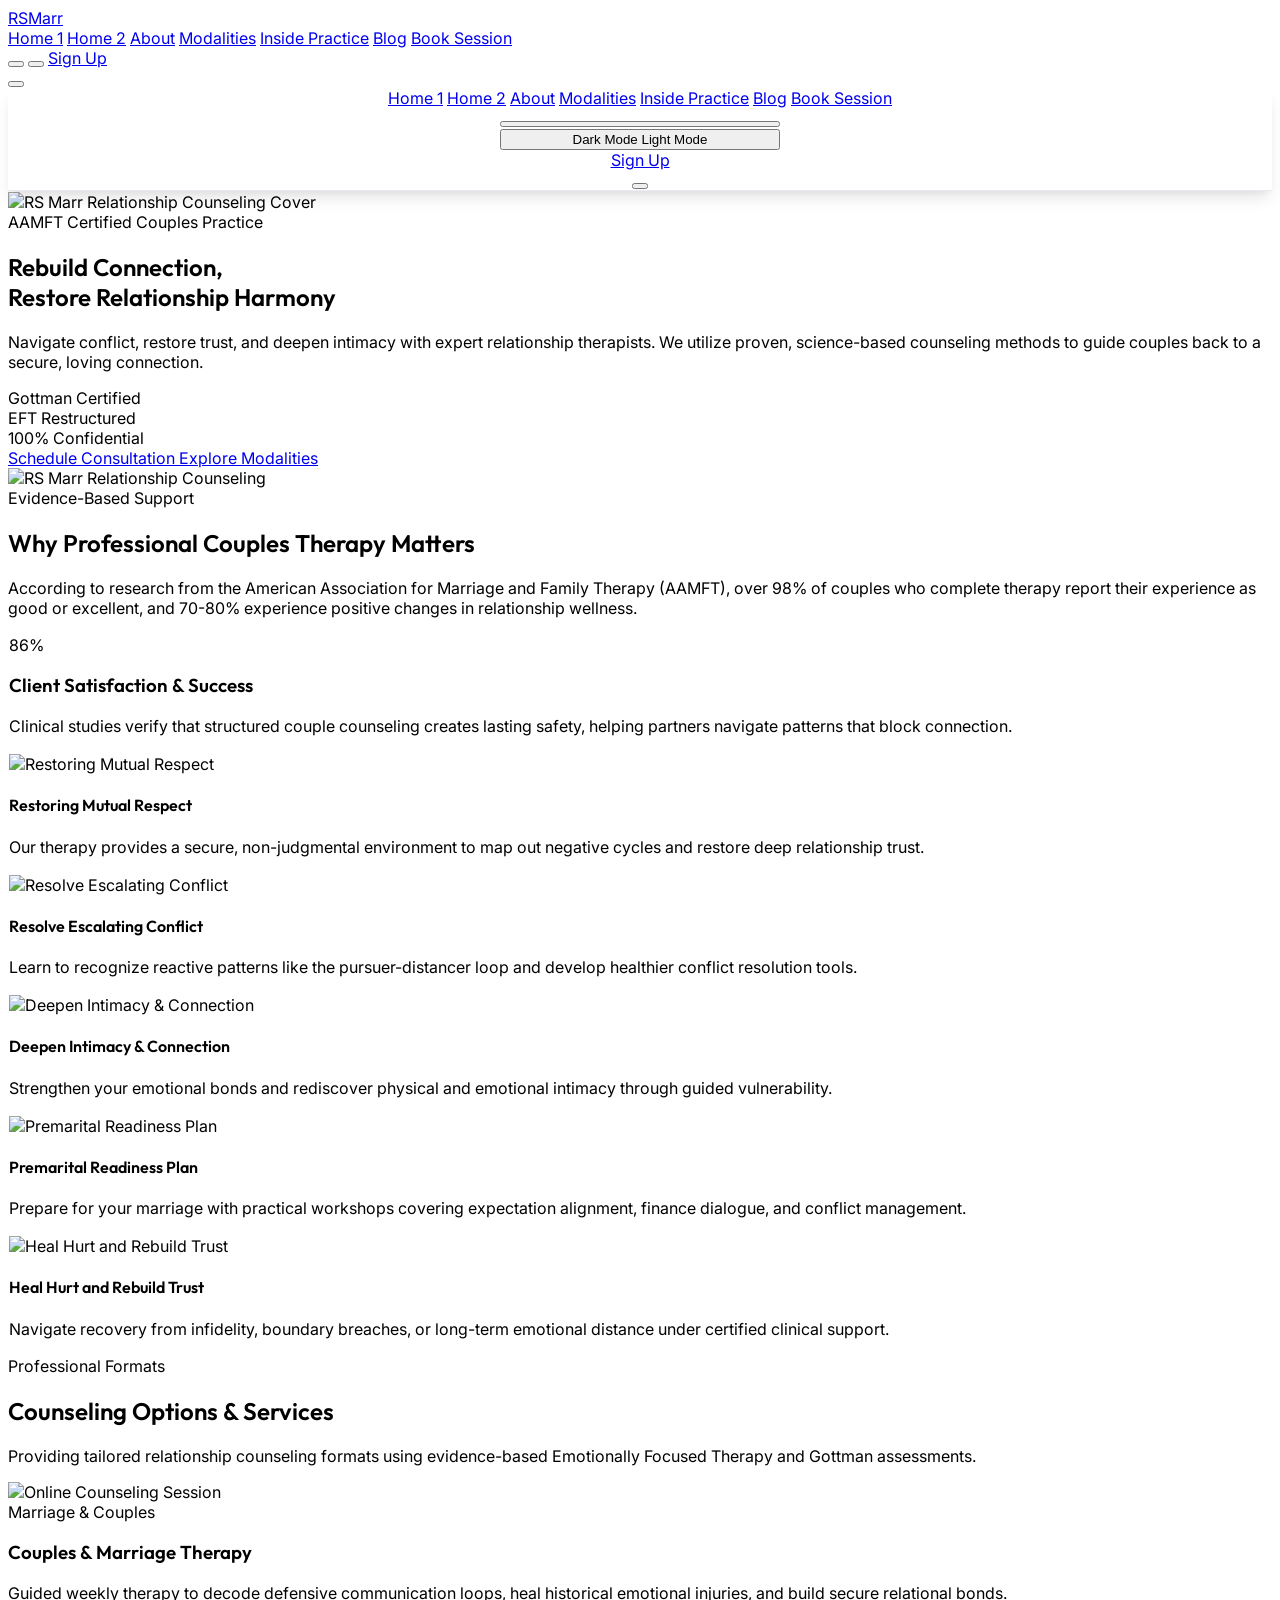
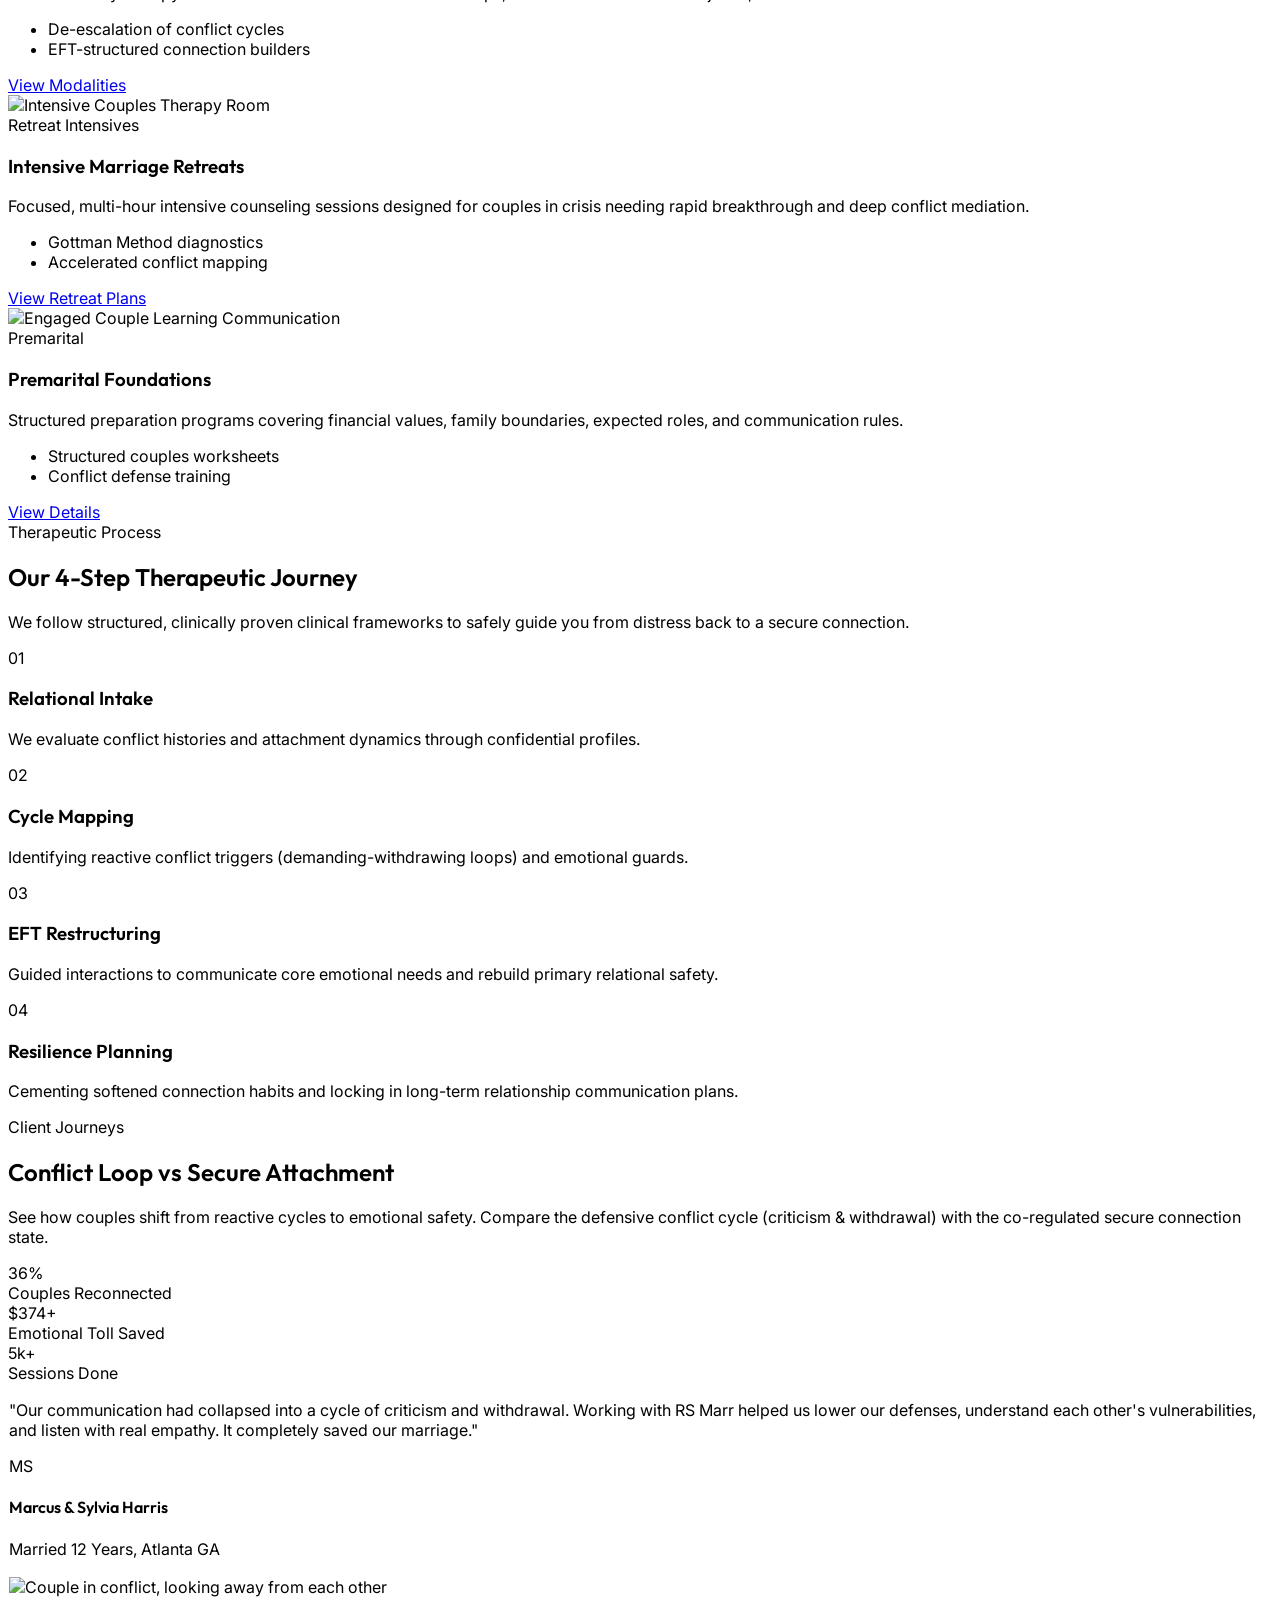
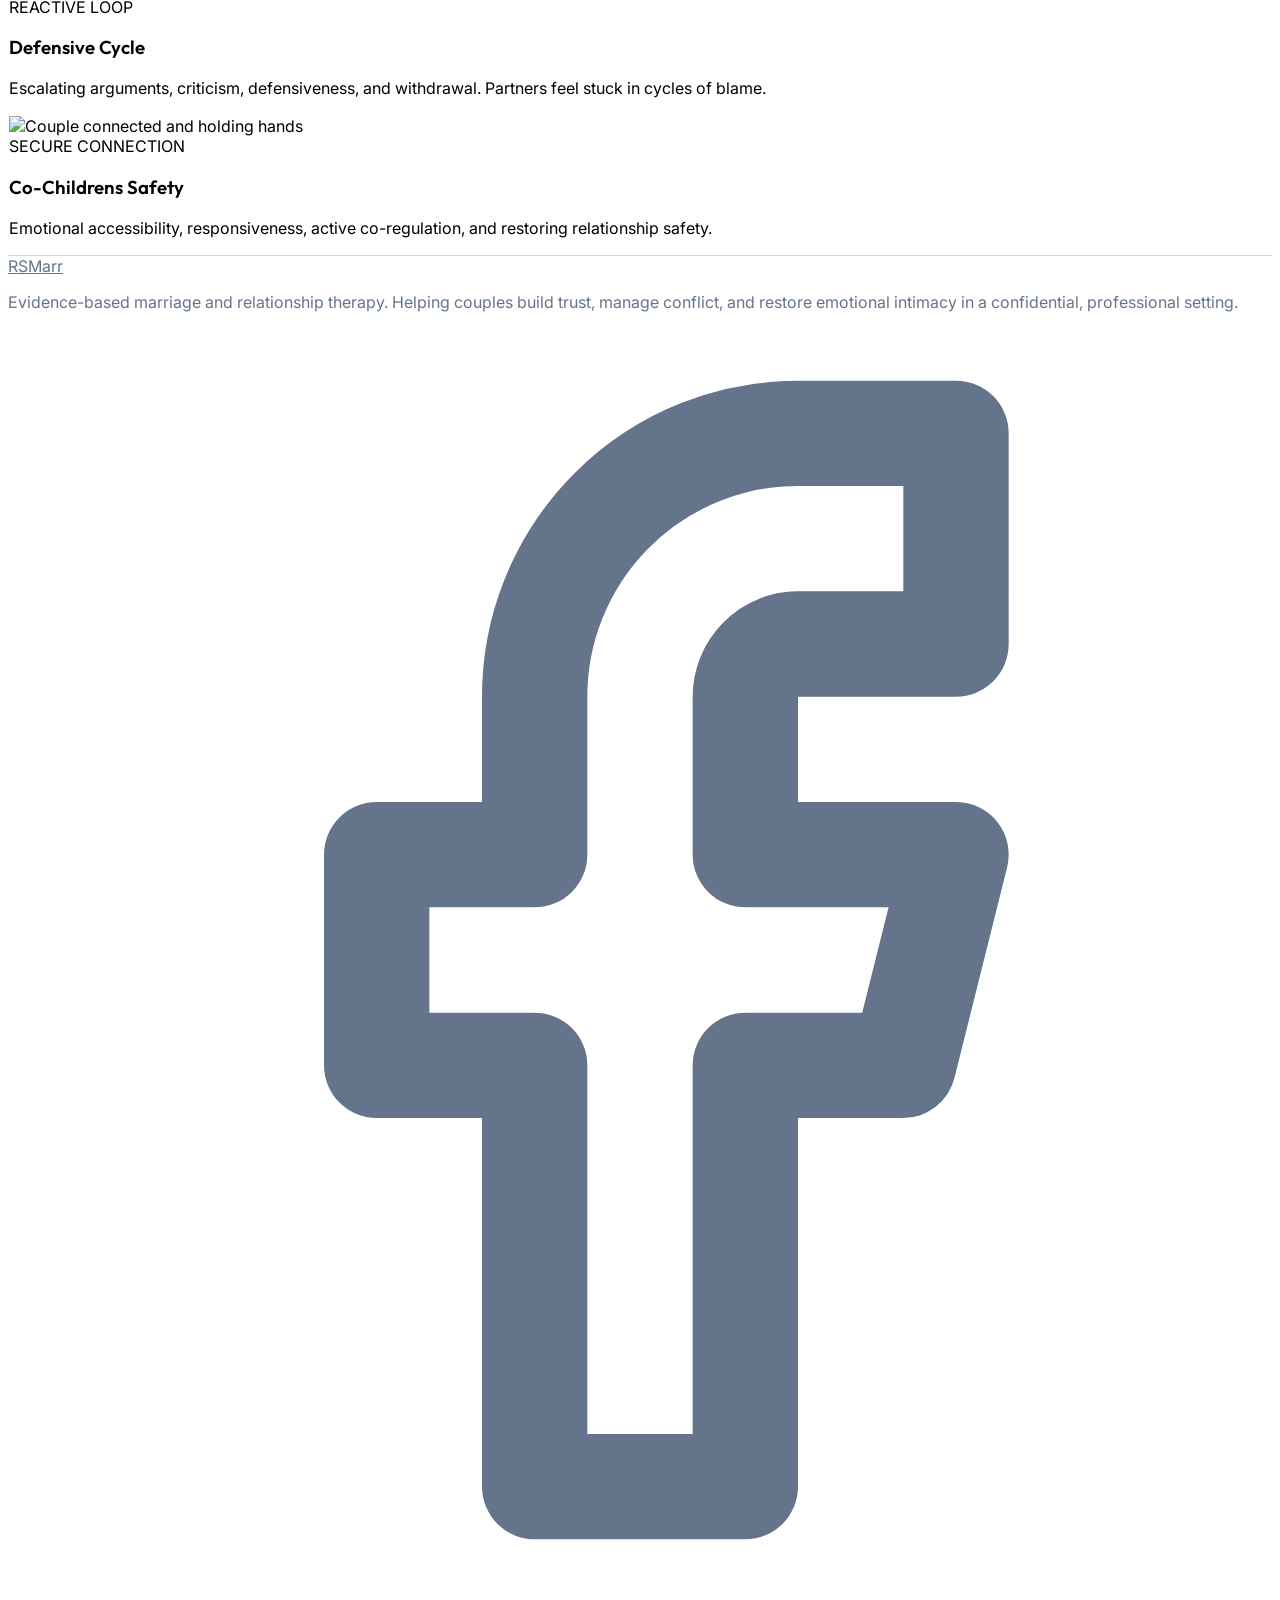
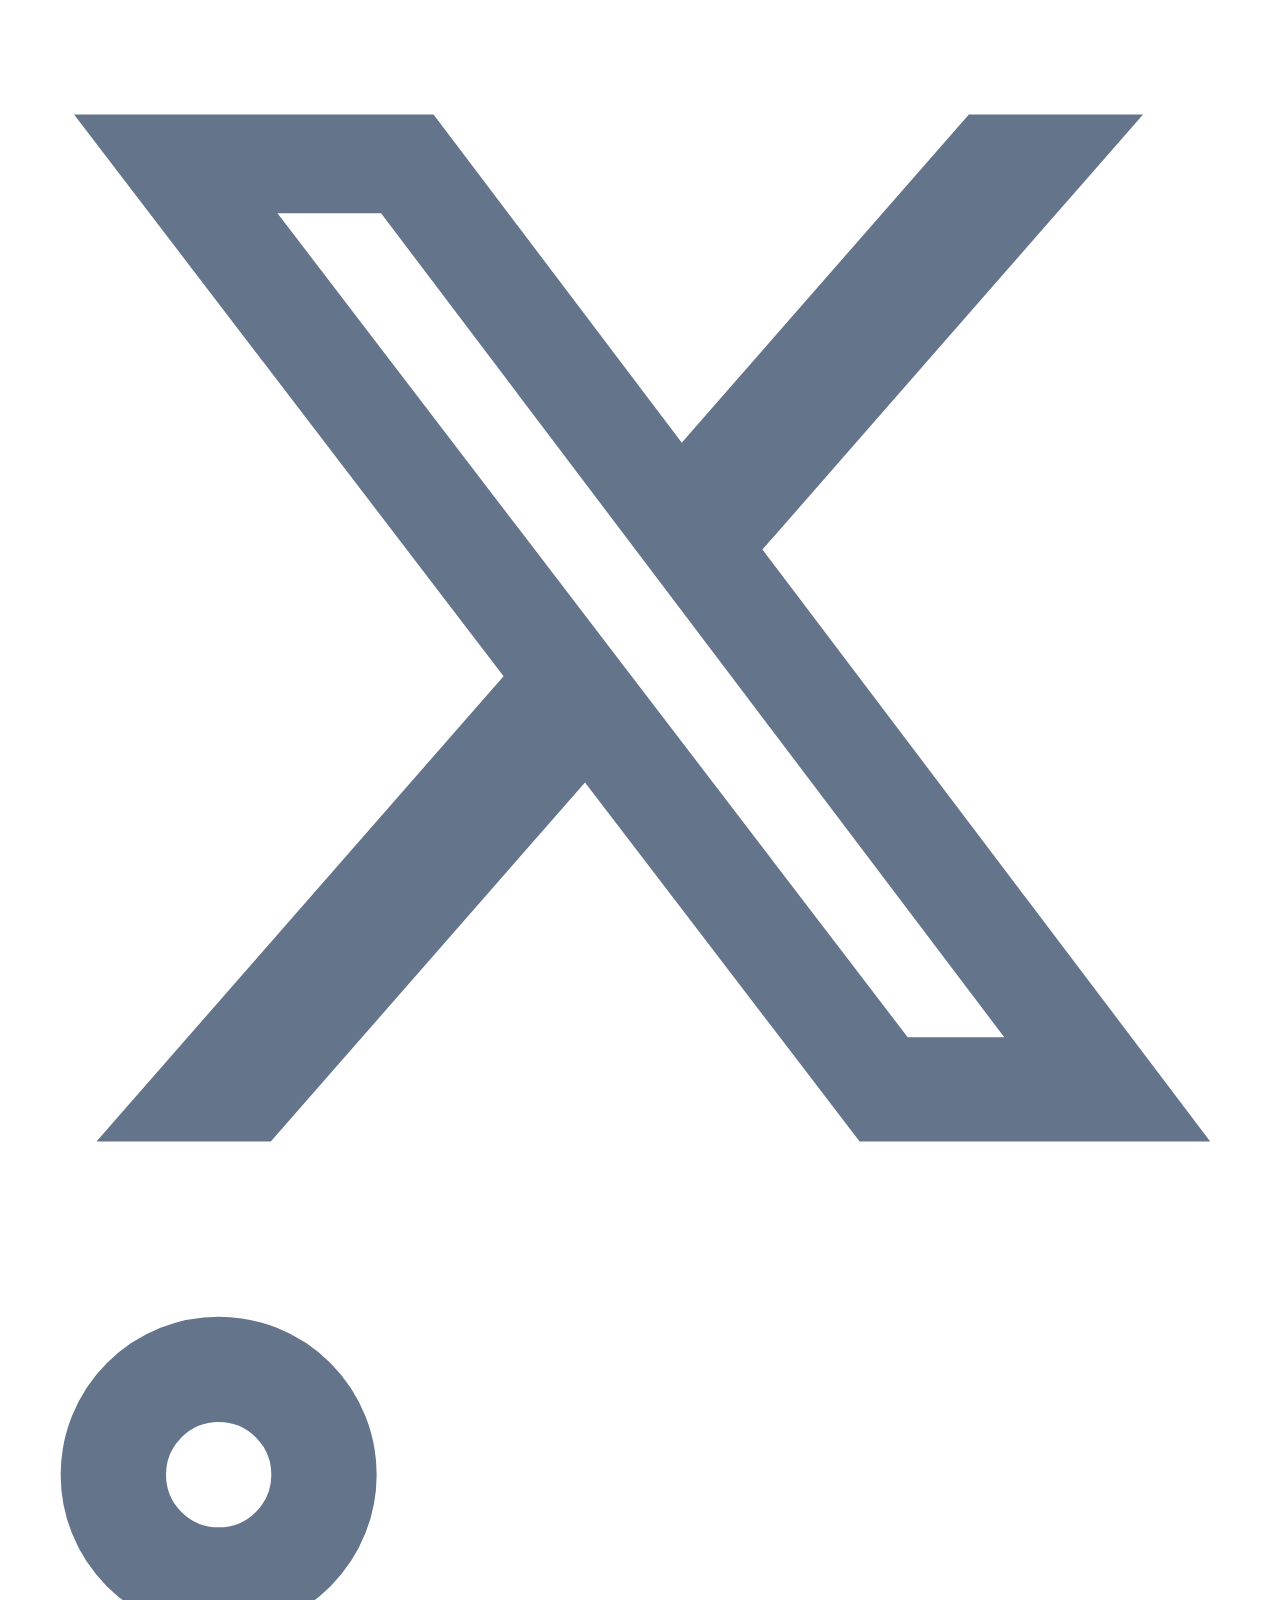
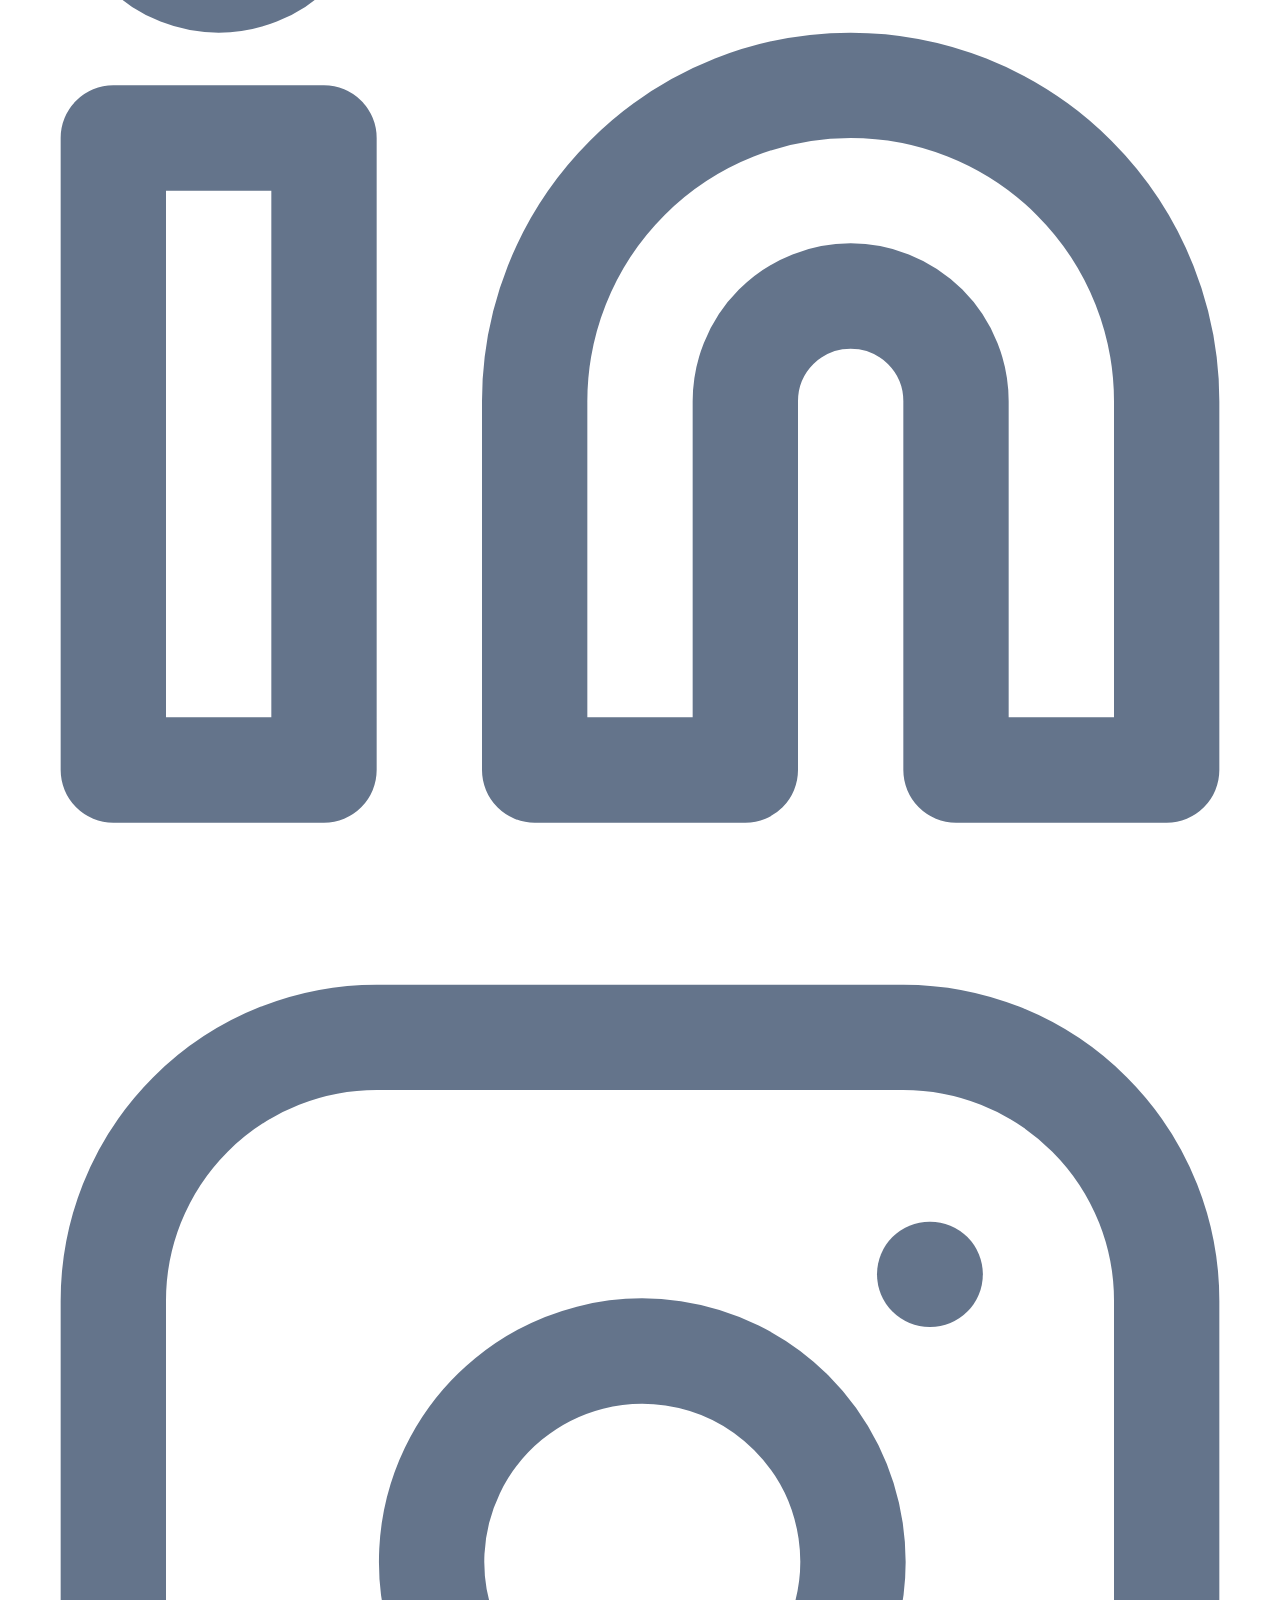
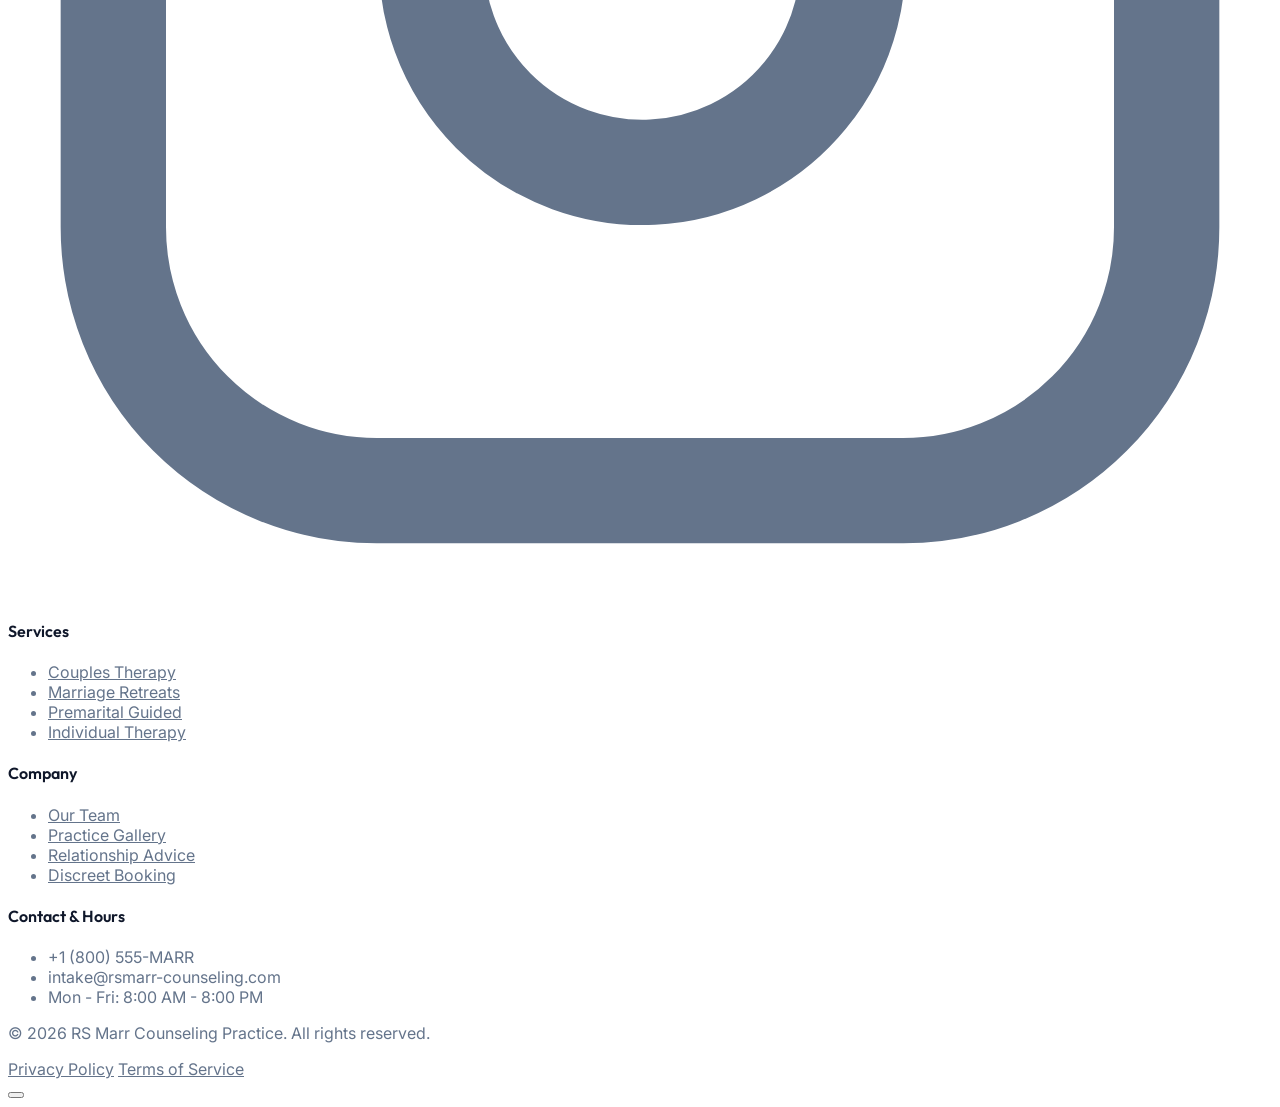
==== index.html @ c52c82e6 "initial commit" ====
﻿<!DOCTYPE html>
<html lang="en" dir="ltr" class="scroll-smooth">
<head>
  <meta charset="UTF-8">
  <meta name="viewport" content="width=device-width, initial-scale=1.0">
  <title>RS Marr - Relationship & Marriage Counseling Practice</title>
  
  <!-- Favicon -->
  <link rel="icon" type="image/svg+xml" href="favicon.svg">
  
  <!-- CSS Stylesheet -->
  <link rel="stylesheet" href="index.css">
  
  <!-- Tailwind CSS 3 CDN -->
  <script src="https://cdn.tailwindcss.com"></script>
  <script>
    tailwind.config = {
      darkMode: 'class',
      theme: {
        extend: {
          colors: {
            brand: {
              light: '#fff1f2',
              dark: '#1c0a0e',
              primary: '#e11d48',
              primaryHover: '#be123c',
              secondary: '#fb7185',
              secondaryHover: '#f43f5e',
              accent: '#9f1239',
              navy: '#4c0519',
            }
          },
          fontFamily: {
            sans: ['Inter', 'sans-serif'],
            outfit: ['Outfit', 'sans-serif'],
          }
        }
      }
    }
  </script>
  
  <!-- Lucide Icons -->
  <script src="https://unpkg.com/lucide@latest"></script>
</head>
<body class="bg-slate-50 text-slate-800 dark:bg-slate-950 dark:text-slate-100 transition-colors duration-300 min-h-screen flex flex-col">

  <!-- ================= NAVBAR ================= -->
  <nav class="glass-nav fixed top-0 left-0 right-0 z-50 transition-all duration-300">
    <div class="max-w-7xl mx-auto px-4 sm:px-6 lg:px-8">
      <div class="flex items-center justify-between h-20">
        
        <!-- Logo -->
        <a href="index.html" class="flex items-center space-x-2 rtl:space-x-reverse group">
          <div class="w-10 h-10 rounded-xl bg-gradient-to-tr from-brand-primary to-brand-accent flex items-center justify-center text-white shadow-md shadow-rose-500/20">
            <i data-lucide="heart" class="w-6 h-6 animate-pulse"></i>
          </div>
          <span class="font-outfit text-2xl font-bold tracking-tight text-slate-900 dark:text-white">
            RS<span class="text-brand-primary">Marr</span>
          </span>
        </a>

        <!-- Desktop Menu -->
        <div class="hidden lg:flex items-center space-x-1 rtl:space-x-reverse">
          <a href="index.html" class="px-3 py-2 rounded-lg text-sm font-semibold transition-colors text-brand-primary dark:text-rose-400">Home 1</a>
          <a href="home2.html" class="px-3 py-2 rounded-lg text-sm font-medium text-slate-600 hover:text-brand-primary dark:text-slate-300 dark:hover:text-rose-400 transition-colors">Home 2</a>
          <a href="about.html" class="px-3 py-2 rounded-lg text-sm font-medium text-slate-600 hover:text-brand-primary dark:text-slate-300 dark:hover:text-rose-400 transition-colors">About</a>
          <a href="services.html" class="px-3 py-2 rounded-lg text-sm font-medium text-slate-600 hover:text-brand-primary dark:text-slate-300 dark:hover:text-rose-400 transition-colors">Modalities</a>
          <a href="gallery.html" class="px-3 py-2 rounded-lg text-sm font-medium text-slate-600 hover:text-brand-primary dark:text-slate-300 dark:hover:text-rose-400 transition-colors">Inside Practice</a>
          <a href="blog.html" class="px-3 py-2 rounded-lg text-sm font-medium text-slate-600 hover:text-brand-primary dark:text-slate-300 dark:hover:text-rose-400 transition-colors">Blog</a>
          <a href="contact.html" class="px-3 py-2 rounded-lg text-sm font-medium text-slate-600 hover:text-brand-primary dark:text-slate-300 dark:hover:text-rose-400 transition-colors">Book Session</a>
        </div>

        <!-- Desktop Utility Buttons -->
        <div class="hidden lg:flex items-center space-x-4 rtl:space-x-reverse">
          
          <!-- RTL Toggle -->
          <button class="rtl-toggle w-10 h-10 rounded-xl border border-slate-200 dark:border-slate-800 text-slate-600 dark:text-slate-300 hover:bg-slate-100 dark:hover:bg-slate-800 transition-colors flex items-center justify-center" aria-label="Toggle Direction">
            <i data-lucide="arrow-left-right" class="w-4 h-4"></i>
          </button>
          
          <!-- Theme Toggle -->
          <button class="theme-toggle w-10 h-10 rounded-xl border border-slate-200 dark:border-slate-800 text-slate-600 dark:text-slate-300 hover:bg-slate-100 dark:hover:bg-slate-800 transition-colors flex items-center justify-center" aria-label="Toggle Theme">
            <i data-lucide="sun" class="sun-icon w-5 h-5 hidden"></i>
            <i data-lucide="moon" class="moon-icon w-5 h-5"></i>
          </button>

          <a href="signup.html" class="px-5 py-2.5 rounded-xl bg-gradient-to-r from-brand-primary to-brand-accent text-white text-sm font-semibold hover:shadow-lg hover:shadow-rose-500/25 transition-all transform hover:-translate-y-0.5">Sign Up</a>
        </div>

        <!-- Mobile Navigation Menu Toggle Button -->
        <div class="flex items-center space-x-3 lg:hidden rtl:space-x-reverse">
          <button id="mobile-menu-btn" class="p-2 rounded-lg border border-slate-200 dark:border-slate-800 text-slate-600 dark:text-slate-300 hover:bg-slate-100 dark:hover:bg-slate-800 transition-colors" aria-label="Open Menu">
            <i data-lucide="menu" class="w-6 h-6"></i>
          </button>
        </div>
      </div>
    </div>

    <!-- Mobile Slide Down Menu -->
    <div id="mobile-menu" class="hidden absolute top-20 left-0 right-0 glass-nav shadow-lg flex-col px-4 pt-4 pb-6 space-y-3 transition-all duration-300 transform opacity-0 -translate-y-4">
      <a href="index.html" class="px-3 py-2 rounded-lg text-base font-semibold text-brand-primary bg-rose-50/50 dark:bg-rose-950/20">Home 1</a>
      <a href="home2.html" class="px-3 py-2 rounded-lg text-base font-medium text-slate-650 dark:text-slate-300 hover:bg-slate-50 dark:hover:bg-slate-800">Home 2</a>
      <a href="about.html" class="px-3 py-2 rounded-lg text-base font-medium text-slate-655 dark:text-slate-300 hover:bg-slate-50 dark:hover:bg-slate-800">About</a>
      <a href="services.html" class="px-3 py-2 rounded-lg text-base font-medium text-slate-655 dark:text-slate-300 hover:bg-slate-50 dark:hover:bg-slate-800">Modalities</a>
      <a href="gallery.html" class="px-3 py-2 rounded-lg text-base font-medium text-slate-655 dark:text-slate-300 hover:bg-slate-50 dark:hover:bg-slate-800">Inside Practice</a>
      <a href="blog.html" class="px-3 py-2 rounded-lg text-base font-medium text-slate-655 dark:text-slate-300 hover:bg-slate-50 dark:hover:bg-slate-800">Blog</a>
      <a href="contact.html" class="px-3 py-2 rounded-lg text-base font-medium text-slate-655 dark:text-slate-300 hover:bg-slate-50 dark:hover:bg-slate-800">Book Session</a>
      <div class="h-[1px] bg-slate-200 dark:bg-slate-800 my-2"></div>
      <div class="flex items-center justify-between space-x-3 rtl:space-x-reverse pt-1 pb-2">
        <!-- Mobile RTL Toggle -->
        <button class="rtl-toggle flex-1 h-10 rounded-xl border border-slate-200 dark:border-slate-800 text-slate-650 dark:text-slate-300 hover:bg-slate-100 dark:hover:bg-slate-800 transition-colors flex items-center justify-center bg-white dark:bg-slate-900" aria-label="Toggle Direction">
          <i data-lucide="arrow-left-right" class="w-4 h-4"></i>
        </button>
        <!-- Mobile Theme Toggle -->
        <button class="theme-toggle flex-1 h-10 rounded-xl border border-slate-200 dark:border-slate-800 text-slate-650 dark:text-slate-300 hover:bg-slate-100 dark:hover:bg-slate-800 transition-colors flex items-center justify-center space-x-2 bg-white dark:bg-slate-900" aria-label="Toggle Theme">
          <i data-lucide="sun" class="sun-icon w-4 h-4 hidden"></i>
          <i data-lucide="moon" class="moon-icon w-4 h-4"></i>
          <span class="text-xs font-bold tracking-wider dark:hidden">Dark Mode</span>
          <span class="text-xs font-bold tracking-wider hidden dark:inline">Light Mode</span>
        </button>
      </div>
      <div class="flex flex-col space-y-2.5">
        <a href="signup.html" class="text-center px-4 py-2.5 rounded-xl bg-gradient-to-r from-brand-primary to-brand-accent text-white text-sm font-semibold shadow-md shadow-rose-500/20">Sign Up</a>
      </div>
      <button id="mobile-menu-close" class="absolute top-2 right-4 text-slate-400 hover:text-slate-600 dark:hover:text-white">
        <i data-lucide="x" class="w-5 h-5"></i>
      </button>
    </div>
  </nav>

  <!-- ================= MAIN CONTENT ================= -->
  <main class="flex-grow pt-20">
    
    <!-- 1. Hero Section -->
    <section class="hero-section relative flex flex-col sm:flex-row min-h-screen sm:items-center py-20 md:py-28 lg:py-36 sm:overflow-hidden text-white bg-slate-950">
      <!-- Full Cover Background Image — hidden on mobile, visible sm+ -->
      <img src="https://encrypted-tbn0.gstatic.com/images?q=tbn:ANd9GcS6bgRS6N5dba9yFtVy8sZNboK3Xbqm3xxZ6BM3EyvHKpGUP1ap_Mo2qQxi&s=10" 
           alt="RS Marr Relationship Counseling Cover" 
           class="hidden sm:block absolute inset-0 w-full h-full object-cover opacity-65 dark:opacity-55">
      <!-- Soft blue/teal gradient overlay — hidden on mobile -->
      <div class="hidden sm:block absolute inset-0 bg-gradient-to-r from-slate-950/85 via-slate-950/60 to-slate-900/30 rtl:from-slate-900/30 rtl:via-slate-950/60 rtl:to-slate-950/85 z-0"></div>
      
      <div class="max-w-7xl mx-auto px-4 sm:px-6 lg:px-8 relative z-10 text-center">
        <div class="max-w-4xl mx-auto space-y-6 flex flex-col items-center justify-center animate-fade-in-up">
          
          <!-- Badge -->
          <div class="inline-flex items-center space-x-2 rtl:space-x-reverse px-3 py-1.5 rounded-full bg-white/10 text-rose-300 font-semibold text-xs tracking-wider uppercase backdrop-blur-md">
            <i data-lucide="heart" class="w-4 h-4 text-rose-450"></i>
            <span>AAMFT Certified Couples Practice</span>
          </div>
          
          <h1 class="text-4xl sm:text-5xl lg:text-6xl font-extrabold text-white leading-[1.15] font-outfit text-center">
            Rebuild Connection,<br>
            <span class="bg-clip-text text-transparent bg-gradient-to-r from-rose-400 to-pink-400">Restore Relationship Harmony</span>
          </h1>
          
          <p class="text-base sm:text-lg text-slate-200 max-w-2xl mx-auto font-normal leading-relaxed text-center">
            Navigate conflict, restore trust, and deepen intimacy with expert relationship therapists. We utilize proven, science-based counseling methods to guide couples back to a secure, loving connection.
          </p>
          
          <!-- Credentials row -->
          <div class="grid grid-cols-3 gap-4 py-4 border-y border-white/10 w-full max-w-2xl mx-auto justify-items-center">
            <div class="flex items-center justify-center space-x-2 rtl:space-x-reverse">
              <i data-lucide="award" class="w-5 h-5 text-pink-400 flex-shrink-0"></i>
              <span class="text-xs sm:text-sm font-medium text-slate-200">Gottman Certified</span>
            </div>
            <div class="flex items-center justify-center space-x-2 rtl:space-x-reverse">
              <i data-lucide="sparkles" class="w-5 h-5 text-rose-400 flex-shrink-0"></i>
              <span class="text-xs sm:text-sm font-medium text-slate-200">EFT Restructured</span>
            </div>
            <div class="flex items-center justify-center space-x-2 rtl:space-x-reverse">
              <i data-lucide="lock" class="w-5 h-5 text-pink-300 flex-shrink-0"></i>
              <span class="text-xs sm:text-sm font-medium text-slate-200">100% Confidential</span>
            </div>
          </div>

          <!-- CTA Actions -->
          <div class="flex flex-col sm:flex-row items-center justify-center gap-4 pt-2 w-full">
            <a href="contact.html" class="w-full sm:w-72 px-8 py-4 rounded-xl bg-brand-primary hover:bg-brand-primaryHover text-white text-center font-semibold shadow-lg shadow-rose-500/20 hover:shadow-rose-500/35 transition-all transform hover:-translate-y-0.5 flex items-center justify-center">
              Schedule Consultation
            </a>
            <a href="services.html" class="w-full sm:w-72 px-8 py-4 rounded-xl bg-white/10 border border-white/20 text-white text-center font-semibold hover:bg-white/20 transition-all flex items-center justify-center space-x-2 rtl:space-x-reverse backdrop-blur-sm">
              <i data-lucide="book-open" class="w-4 h-4 text-pink-300"></i>
              <span>Explore Modalities</span>
            </a>
          </div>
        </div>
      </div>

      <!-- Mobile-only: image displayed below content as a standalone block -->
      <img 
        src="https://encrypted-tbn0.gstatic.com/images?q=tbn:ANd9GcS6bgRS6N5dba9yFtVy8sZNboK3Xbqm3xxZ6BM3EyvHKpGUP1ap_Mo2qQxi&s=10" 
        alt="RS Marr Relationship Counseling" 
        class="block sm:hidden w-full flex-shrink-0 mt-6" 
        style="height: 260px; object-fit: cover;">
    </section>

    <!-- 2. Indoor Air Quality Benefits Section -->
    <section class="py-20 bg-slate-50 dark:bg-slate-950 relative">
      <div class="max-w-7xl mx-auto px-4 sm:px-6 lg:px-8">
        
        <!-- Header -->
        <div class="text-center max-w-3xl mx-auto mb-16 space-y-4">
          <span class="text-brand-secondary font-semibold uppercase tracking-wider text-sm">Evidence-Based Support</span>
          <h2 class="text-3xl md:text-4xl font-bold font-outfit text-slate-900 dark:text-white">
            Why Professional Couples Therapy Matters
          </h2>
          <p class="text-slate-600 dark:text-slate-300 font-normal">
            According to research from the American Association for Marriage and Family Therapy (AAMFT), over 98% of couples who complete therapy report their experience as good or excellent, and 70-80% experience positive changes in relationship wellness.
          </p>
        </div>

        <!-- Content Grid -->
        <div class="grid grid-cols-1 lg:grid-cols-12 gap-12 items-center">
          
          <!-- Left: Graphic / Stats Column -->
          <div class="lg:col-span-5 space-y-6">
            <div class="glass-card p-8 rounded-3xl shadow-xl relative overflow-hidden border border-rose-100 dark:border-rose-950/50">
              <div class="absolute top-0 right-0 w-32 h-32 bg-rose-200/25 rounded-full blur-2xl -mr-16 -mt-16"></div>
              
              <div class="text-5xl font-black text-brand-primary mb-4 font-outfit flex items-baseline">
                <span class="stat-counter" data-target="98">0</span>%
              </div>
              <h3 class="text-lg font-bold text-slate-950 dark:text-white mb-2">
                Client Satisfaction & Success
              </h3>
              <p class="text-sm text-slate-500 dark:text-slate-400 font-normal leading-relaxed">
                Clinical studies verify that structured couple counseling creates lasting safety, helping partners navigate patterns that block connection.
              </p>
            </div>

            <div class="glass-card rounded-3xl shadow-xl border border-pink-100 dark:border-pink-950/50 overflow-hidden">
              <div class="w-full h-67 overflow-hidden shadow-inner">
                <img src="https://static.wixstatic.com/media/c0929c_cf6b4b5e422f4dcfa7559dc4927f495a~mv2.png/v1/fill/w_1000,h_667,al_c,q_90,usm_0.66_1.00_0.01/c0929c_cf6b4b5e422f4dcfa7559dc4927f495a~mv2.png" alt="Restoring Mutual Respect" class="w-full h-full object-cover">
              </div>
              <div class="p-8">
                <h4 class="font-bold text-slate-950 dark:text-white text-lg mb-2">Restoring Mutual Respect</h4>
                <p class="text-sm text-slate-500 dark:text-slate-400 font-normal">
                  Our therapy provides a secure, non-judgmental environment to map out negative cycles and restore deep relationship trust.
                </p>
              </div>
            </div>
          </div>

          <!-- Right: Grid of 4 Health Benefit Cards -->
          <div class="lg:col-span-7 grid grid-cols-1 sm:grid-cols-2 gap-6">
            <!-- Card 1 -->
            <div class="glass-card rounded-2xl shadow-md border border-slate-100 dark:border-slate-800 hover:-translate-y-1 transition-all duration-300 overflow-hidden">
              <div class="w-full h-52 overflow-hidden shadow-sm">
                <img src="https://eddinscounseling.com/wp-content/uploads/1970226_BLOGHowToDe-EscalateConflict-6_011024-960x640.jpg" alt="Resolve Escalating Conflict" class="w-full h-full object-cover">
              </div>
              <div class="p-6">
                <h4 class="text-base font-bold text-slate-900 dark:text-white mb-2">Resolve Escalating Conflict</h4>
                <p class="text-xs sm:text-sm text-slate-500 dark:text-slate-400 font-normal">
                  Learn to recognize reactive patterns like the pursuer-distancer loop and develop healthier conflict resolution tools.
                </p>
              </div>
            </div>
            
            <!-- Card 2 -->
            <div class="glass-card rounded-2xl shadow-md border border-slate-100 dark:border-slate-800 hover:-translate-y-1 transition-all duration-300 overflow-hidden">
              <div class="w-full h-52 overflow-hidden shadow-sm">
                <img src="https://lovecatalogue.com/wp-content/uploads/2019/11/8-Intimate-Habits-Of-Couples-Who-Are-Deeply-Connected-2.jpg" alt="Deepen Intimacy & Connection" class="w-full h-full object-cover">
              </div>
              <div class="p-6">
                <h4 class="text-base font-bold text-slate-900 dark:text-white mb-2">Deepen Intimacy & Connection</h4>
                <p class="text-xs sm:text-sm text-slate-500 dark:text-slate-400 font-normal">
                  Strengthen your emotional bonds and rediscover physical and emotional intimacy through guided vulnerability.
                </p>
              </div>
            </div>
            
            <!-- Card 3 -->
            <div class="glass-card rounded-2xl shadow-md border border-slate-100 dark:border-slate-800 hover:-translate-y-1 transition-all duration-300 overflow-hidden">
              <div class="w-full h-52 overflow-hidden shadow-sm">
                <img src="https://www.foryourmarriage.org/wp-content/uploads/2010/01/priscilla-du-preez-ELnxUDFs6ec-unsplash-880x453.jpg" alt="Premarital Readiness Plan" class="w-full h-full object-cover">
              </div>
              <div class="p-6">
                <h4 class="text-base font-bold text-slate-900 dark:text-white mb-2">Premarital Readiness Plan</h4>
                <p class="text-xs sm:text-sm text-slate-500 dark:text-slate-400 font-normal">
                  Prepare for your marriage with practical workshops covering expectation alignment, finance dialogue, and conflict management.
                </p>
              </div>
            </div>
            
            <!-- Card 4 -->
            <div class="glass-card rounded-2xl shadow-md border border-slate-100 dark:border-slate-800 hover:-translate-y-1 transition-all duration-300 overflow-hidden">
              <div class="w-full h-52 overflow-hidden shadow-sm">
                <img src="https://cdn.prod.website-files.com/66795ddfb96a1c2a7d52b77e/692d706c383c4f0cdc33c709_Rebuild%20Trust%20in%20a%20Relationship%20big.jpg" alt="Heal Hurt and Rebuild Trust" class="w-full h-full object-cover">
              </div>
              <div class="p-6">
                <h4 class="text-base font-bold text-slate-900 dark:text-white mb-2">Heal Hurt and Rebuild Trust</h4>
                <p class="text-xs sm:text-sm text-slate-500 dark:text-slate-400 font-normal">
                  Navigate recovery from infidelity, boundary breaches, or long-term emotional distance under certified clinical support.
                </p>
              </div>
            </div>
          </div>

        </div>

      </div>
    </section>

    <!-- 3. Service Highlights Section -->
    <section class="py-20 bg-white dark:bg-slate-900">
      <div class="max-w-7xl mx-auto px-4 sm:px-6 lg:px-8">
        
        <!-- Header -->
        <div class="text-center max-w-3xl mx-auto mb-16 space-y-4">
          <span class="text-brand-primary font-semibold uppercase tracking-wider text-sm">Professional Formats</span>
          <h2 class="text-3xl md:text-4xl font-bold font-outfit text-slate-900 dark:text-white">
            Counseling Options & Services
          </h2>
          <p class="text-slate-600 dark:text-slate-300 font-normal">
            Providing tailored relationship counseling formats using evidence-based Emotionally Focused Therapy and Gottman assessments.
          </p>
        </div>

        <!-- Cards Grid -->
        <div class="grid grid-cols-1 md:grid-cols-2 lg:grid-cols-3 gap-8">
          
          <!-- Couples & Marriage Counseling -->
          <div class="flex flex-col h-full bg-slate-50 dark:bg-slate-950 rounded-3xl overflow-hidden shadow-lg hover:shadow-xl transition-all duration-300 group border border-slate-100 dark:border-slate-900">
            <div class="overflow-hidden relative h-56 sm:h-72">
              <img src="https://encrypted-tbn0.gstatic.com/images?q=tbn:ANd9GcR-38ptFl21OYgLeOPAgZB7jPpIRi4t0lM2GyDSzaX6wsVheBLpfzi-uBYG&s=10" 
                   alt="Online Counseling Session" 
                   class="w-full h-full object-cover group-hover:scale-105 transition-transform duration-500">
              <div class="absolute top-4 left-4 bg-brand-primary text-white text-xs font-bold px-3 py-1 rounded-full shadow-md">
                Marriage & Couples
              </div>
            </div>
            <div class="p-8 flex flex-col flex-grow text-left rtl:text-right">
              <h3 class="text-xl font-bold text-slate-900 dark:text-white mb-3">Couples & Marriage Therapy</h3>
              <p class="text-sm text-slate-500 dark:text-slate-400 mb-6 flex-grow leading-relaxed">
                Guided weekly therapy to decode defensive communication loops, heal historical emotional injuries, and build secure relational bonds.
              </p>
              <ul class="space-y-2.5 mb-6 text-xs sm:text-sm font-medium text-slate-600 dark:text-slate-300">
                <li class="flex items-center space-x-2 rtl:space-x-reverse"><i data-lucide="check" class="w-4 h-4 text-rose-400 flex-shrink-0"></i><span>De-escalation of conflict cycles</span></li>
                <li class="flex items-center space-x-2 rtl:space-x-reverse"><i data-lucide="check" class="w-4 h-4 text-rose-400 flex-shrink-0"></i><span>EFT-structured connection builders</span></li>
              </ul>
              <a href="services.html" class="inline-flex items-center text-sm font-semibold text-brand-primary hover:text-brand-primaryHover group/link">
                <span>View Modalities</span>
                <i data-lucide="arrow-right" class="w-4 h-4 ml-1.5 group-hover/link:translate-x-1 rtl:group-hover/link:-translate-x-1 transition-transform rtl:rotate-180 rtl:mr-1.5 rtl:ml-0"></i>
              </a>
            </div>
          </div>

          <!-- Intensive Relationship Retreats -->
          <div class="flex flex-col h-full bg-slate-50 dark:bg-slate-950 rounded-3xl overflow-hidden shadow-lg hover:shadow-xl transition-all duration-300 group border border-slate-100 dark:border-slate-900">
            <div class="overflow-hidden relative h-56 sm:h-72">
              <img src="https://peterfowler.com/wp-content/uploads/couples-therapy-pexels-tima-miroshnichenko-2.jpg" 
                   alt="Intensive Couples Therapy Room" 
                   class="w-full h-full object-cover group-hover:scale-105 transition-transform duration-500">
              <div class="absolute top-4 left-4 bg-brand-secondary text-white text-xs font-bold px-3 py-1 rounded-full shadow-md">
                Retreat Intensives
              </div>
            </div>
            <div class="p-8 flex flex-col flex-grow text-left rtl:text-right">
              <h3 class="text-xl font-bold text-slate-900 dark:text-white mb-3">Intensive Marriage Retreats</h3>
              <p class="text-sm text-slate-500 dark:text-slate-400 mb-6 flex-grow leading-relaxed">
                Focused, multi-hour intensive counseling sessions designed for couples in crisis needing rapid breakthrough and deep conflict mediation.
              </p>
              <ul class="space-y-2.5 mb-6 text-xs sm:text-sm font-medium text-slate-600 dark:text-slate-300">
                <li class="flex items-center space-x-2 rtl:space-x-reverse"><i data-lucide="check" class="w-4 h-4 text-rose-400 flex-shrink-0"></i><span>Gottman Method diagnostics</span></li>
                <li class="flex items-center space-x-2 rtl:space-x-reverse"><i data-lucide="check" class="w-4 h-4 text-rose-400 flex-shrink-0"></i><span>Accelerated conflict mapping</span></li>
              </ul>
              <a href="services.html" class="inline-flex items-center text-sm font-semibold text-brand-primary hover:text-brand-primaryHover group/link">
                <span>View Retreat Plans</span>
                <i data-lucide="arrow-right" class="w-4 h-4 ml-1.5 group-hover/link:translate-x-1 rtl:group-hover/link:-translate-x-1 transition-transform rtl:rotate-180 rtl:mr-1.5 rtl:ml-0"></i>
              </a>
            </div>
          </div>

          <!-- Premarital Foundation -->
          <div class="last-card-md flex flex-col h-full bg-slate-50 dark:bg-slate-950 rounded-3xl overflow-hidden shadow-lg hover:shadow-xl transition-all duration-300 group border border-slate-100 dark:border-slate-900">
            <div class="overflow-hidden relative h-56 sm:h-72">
              <img src="https://www.drnishakhanna.com/wp-content/uploads/2023/10/full-shot-real-estate-agent-showing-house.jpg" 
                   alt="Engaged Couple Learning Communication" 
                   class="w-full h-full object-cover group-hover:scale-105 transition-transform duration-500">
              <div class="absolute top-4 left-4 bg-rose-700 text-white text-xs font-bold px-3 py-1 rounded-full shadow-md">
                Premarital
              </div>
            </div>
            <div class="p-8 flex flex-col flex-grow text-left rtl:text-right">
              <h3 class="text-xl font-bold text-slate-900 dark:text-white mb-3">Premarital Foundations</h3>
              <p class="text-sm text-slate-500 dark:text-slate-400 mb-6 flex-grow leading-relaxed">
                Structured preparation programs covering financial values, family boundaries, expected roles, and communication rules.
              </p>
              <ul class="space-y-2.5 mb-6 text-xs sm:text-sm font-medium text-slate-600 dark:text-slate-300">
                <li class="flex items-center space-x-2 rtl:space-x-reverse"><i data-lucide="check" class="w-4 h-4 text-rose-400 flex-shrink-0"></i><span>Structured couples worksheets</span></li>
                <li class="flex items-center space-x-2 rtl:space-x-reverse"><i data-lucide="check" class="w-4 h-4 text-rose-400 flex-shrink-0"></i><span>Conflict defense training</span></li>
              </ul>
              <a href="services.html" class="inline-flex items-center text-sm font-semibold text-brand-primary hover:text-brand-primaryHover group/link">
                <span>View Details</span>
                <i data-lucide="arrow-right" class="w-4 h-4 ml-1.5 group-hover/link:translate-x-1 rtl:group-hover/link:-translate-x-1 transition-transform rtl:rotate-180 rtl:mr-1.5 rtl:ml-0"></i>
              </a>
            </div>
          </div>

        </div>

      </div>
    </section>

    <!-- 4. Service Process Section -->
    <section class="py-20 bg-slate-50 dark:bg-slate-950 relative overflow-hidden">
      <div class="bubble w-80 h-80 top-1/2 left-0 opacity-40"></div>
      
      <div class="max-w-7xl mx-auto px-4 sm:px-6 lg:px-8 relative z-10">
        
        <!-- Header -->
        <div class="text-center max-w-3xl mx-auto mb-20 space-y-4">
          <span class="text-brand-secondary font-semibold uppercase tracking-wider text-sm">Therapeutic Process</span>
          <h2 class="text-3xl md:text-4xl font-bold font-outfit text-slate-900 dark:text-white">
            Our 4-Step Therapeutic Journey
          </h2>
          <p class="text-slate-600 dark:text-slate-300 font-normal">
            We follow structured, clinically proven clinical frameworks to safely guide you from distress back to a secure connection.
          </p>
        </div>

        <!-- Process Grid -->
        <div class="grid grid-cols-1 md:grid-cols-4 gap-8 relative">
          <!-- Connection line (desktop) -->
          <div class="hidden md:block absolute top-12 left-1/8 right-1/8 h-[2px] bg-slate-200 dark:bg-slate-800 -z-10"></div>
          
          <!-- Step 1 -->
          <div class="flex flex-col items-center text-center group">
            <div class="w-20 h-20 rounded-full bg-white dark:bg-slate-900 text-brand-primary border-4 border-slate-100 dark:border-slate-800 flex items-center justify-center text-2xl font-bold font-outfit shadow-md group-hover:border-brand-primary dark:group-hover:border-rose-400 group-hover:scale-105 transition-all duration-300 mb-6">
              01
            </div>
            <h3 class="text-lg font-bold text-slate-900 dark:text-white mb-2">Relational Intake</h3>
            <p class="text-xs sm:text-sm text-slate-500 dark:text-slate-400 font-normal max-w-[220px]">
              We evaluate conflict histories and attachment dynamics through confidential profiles.
            </p>
          </div>
          
          <!-- Step 2 -->
          <div class="flex flex-col items-center text-center group">
            <div class="w-20 h-20 rounded-full bg-white dark:bg-slate-900 text-brand-primary border-4 border-slate-100 dark:border-slate-800 flex items-center justify-center text-2xl font-bold font-outfit shadow-md group-hover:border-brand-primary dark:group-hover:border-rose-400 group-hover:scale-105 transition-all duration-300 mb-6">
              02
            </div>
            <h3 class="text-lg font-bold text-slate-900 dark:text-white mb-2">Cycle Mapping</h3>
            <p class="text-xs sm:text-sm text-slate-500 dark:text-slate-400 font-normal max-w-[220px]">
              Identifying reactive conflict triggers (demanding-withdrawing loops) and emotional guards.
            </p>
          </div>
          
          <!-- Step 3 -->
          <div class="flex flex-col items-center text-center group">
            <div class="w-20 h-20 rounded-full bg-white dark:bg-slate-900 text-brand-primary border-4 border-slate-100 dark:border-slate-800 flex items-center justify-center text-2xl font-bold font-outfit shadow-md group-hover:border-brand-primary dark:group-hover:border-rose-400 group-hover:scale-105 transition-all duration-300 mb-6">
              03
            </div>
            <h3 class="text-lg font-bold text-slate-900 dark:text-white mb-2">EFT Restructuring</h3>
            <p class="text-xs sm:text-sm text-slate-500 dark:text-slate-400 font-normal max-w-[220px]">
              Guided interactions to communicate core emotional needs and rebuild primary relational safety.
            </p>
          </div>
          
          <!-- Step 4 -->
          <div class="flex flex-col items-center text-center group">
            <div class="w-20 h-20 rounded-full bg-white dark:bg-slate-900 text-brand-primary border-4 border-slate-100 dark:border-slate-800 flex items-center justify-center text-2xl font-bold font-outfit shadow-md group-hover:border-brand-primary dark:group-hover:border-rose-400 group-hover:scale-105 transition-all duration-300 mb-6">
              04
            </div>
            <h3 class="text-lg font-bold text-slate-900 dark:text-white mb-2">Resilience Planning</h3>
            <p class="text-xs sm:text-sm text-slate-500 dark:text-slate-400 font-normal max-w-[220px]">
              Cementing softened connection habits and locking in long-term relationship communication plans.
            </p>
          </div>
        </div>

      </div>
    </section>

    <!-- 5. Before & After Results Section -->
    <section class="py-20 bg-white dark:bg-slate-900">
      <div class="max-w-7xl mx-auto px-4 sm:px-6 lg:px-8">
        
        <!-- Grid layout -->
        <div class="grid grid-cols-1 lg:grid-cols-12 gap-12 lg:gap-8 items-center">
          
          <!-- Left side: text, stats, client review -->
          <div class="lg:col-span-6 space-y-8 text-left rtl:text-right">
            <div class="space-y-4">
              <span class="text-brand-secondary font-semibold uppercase tracking-wider text-sm">Client Journeys</span>
              <h2 class="text-3xl md:text-4xl font-bold font-outfit text-slate-900 dark:text-white">
                Conflict Loop vs Secure Attachment
              </h2>
              <p class="text-slate-600 dark:text-slate-300 font-normal">
                See how couples shift from reactive cycles to emotional safety. Compare the defensive conflict cycle (criticism & withdrawal) with the co-regulated secure connection state.
              </p>
            </div>

            <!-- Stats Rows -->
            <div class="grid grid-cols-3 gap-6">
              <div>
                <div class="text-3xl sm:text-4xl font-extrabold text-brand-primary font-outfit flex items-baseline">
                  <span class="stat-counter" data-target="94">0</span>%
                </div>
                <div class="text-xs text-slate-400 font-semibold uppercase tracking-wide mt-1">Couples Reconnected</div>
              </div>
              
              <div>
                <div class="text-3xl sm:text-4xl font-extrabold text-brand-secondary font-outfit flex items-baseline">
                  $<span class="stat-counter" data-target="1000">0</span>+
                </div>
                <div class="text-xs text-slate-400 font-semibold uppercase tracking-wide mt-1">Emotional Toll Saved</div>
              </div>
              
              <div>
                <div class="text-3xl sm:text-4xl font-extrabold text-rose-400 font-outfit flex items-baseline">
                  <span class="stat-counter" data-target="12">0</span>k+
                </div>
                <div class="text-xs text-slate-400 font-semibold uppercase tracking-wide mt-1">Sessions Done</div>
              </div>
            </div>

            <!-- Client Quote Card -->
            <div class="glass-card p-6 rounded-2xl shadow-md border border-slate-100 dark:border-slate-800">
              <div class="flex items-center space-x-1.5 rtl:space-x-reverse text-amber-400 mb-3">
                <i data-lucide="star" class="w-4 h-4 fill-current"></i>
                <i data-lucide="star" class="w-4 h-4 fill-current"></i>
                <i data-lucide="star" class="w-4 h-4 fill-current"></i>
                <i data-lucide="star" class="w-4 h-4 fill-current"></i>
                <i data-lucide="star" class="w-4 h-4 fill-current"></i>
              </div>
              <p class="text-sm italic text-slate-600 dark:text-slate-300 mb-4 leading-relaxed">
                "Our communication had collapsed into a cycle of criticism and withdrawal. Working with RS Marr helped us lower our defenses, understand each other's vulnerabilities, and listen with real empathy. It completely saved our marriage."
              </p>
              <div class="flex items-center space-x-3 rtl:space-x-reverse">
                <div class="w-9 h-9 rounded-full bg-slate-200 dark:bg-slate-800 flex items-center justify-center font-bold text-xs text-brand-primary uppercase">
                  MS
                </div>
                <div>
                  <h4 class="text-xs sm:text-sm font-bold text-slate-900 dark:text-white">Marcus & Sylvia Harris</h4>
                  <p class="text-[11px] text-slate-400 font-medium">Married 12 Years, Atlanta GA</p>
                </div>
              </div>
            </div>
          </div>
          
          <!-- Right side: Side-by-Side Comparative Cards -->
          <div class="lg:col-span-6 space-y-6">
            <div class="grid grid-cols-1 sm:grid-cols-2 gap-6">
              
              <!-- Card 1: Defensive Conflict Cycle -->
              <div class="glass-card rounded-3xl overflow-hidden shadow-xl border border-rose-100 dark:border-rose-950/20 hover:-translate-y-1 transition-all duration-300">
                <div class="h-60 overflow-hidden relative">
                  <img src="https://static1.squarespace.com/static/5b6c48cac258b41fd382e80c/6435034bb87c5f3db2439cad/656f3ff2ddc0f51804d31c23/1701793641675/%28125%29+How+to+Heal+Together+To+Overcome+Defensiveness.png?format=1500w" 
                       alt="Couple in conflict, looking away from each other" 
                       class="w-full h-full object-cover">
                  <div class="absolute inset-0 bg-gradient-to-t from-slate-950/80 via-slate-950/30 to-transparent"></div>
                  <span class="absolute bottom-4 left-4 bg-rose-500/90 text-white font-bold text-xs px-3.5 py-1.5 rounded-lg z-10 shadow-md">
                    REACTIVE LOOP
                  </span>
                </div>
                <div class="p-5 space-y-2">
                  <h3 class="text-base font-bold text-slate-900 dark:text-white flex items-center gap-2">
                    <i data-lucide="alert-circle" class="w-4 h-4 text-rose-500"></i>
                    Defensive Cycle
                  </h3>
                  <p class="text-xs text-slate-500 dark:text-slate-400 font-normal leading-relaxed">
                    Escalating arguments, criticism, defensiveness, and withdrawal. Partners feel stuck in cycles of blame.
                  </p>
                </div>
              </div>

              <!-- Card 2: Co-regulated Secure Connection -->
              <div class="glass-card rounded-3xl overflow-hidden shadow-xl border border-emerald-100 dark:border-emerald-950/20 hover:-translate-y-1 transition-all duration-300">
                <div class="h-60 overflow-hidden relative">
                  <img src="https://instituteofchildpsychology.com/wp-content/uploads/2026/03/Blog-ICP-4-1024x675.webp" 
                       alt="Couple connected and holding hands" 
                       class="w-full h-full object-cover">
                  <div class="absolute inset-0 bg-gradient-to-t from-slate-950/80 via-slate-950/30 to-transparent"></div>
                  <span class="absolute bottom-4 left-4 bg-rose-500/90 text-white font-bold text-xs px-3.5 py-1.5 rounded-lg z-10 shadow-md">
                    SECURE CONNECTION
                  </span>
                </div>
                <div class="p-5 space-y-2">
                  <h3 class="text-base font-bold text-slate-900 dark:text-white flex items-center gap-2">
                    <i data-lucide="check-circle" class="w-4 h-4 text-rose-400"></i>
                    Co-Childrens Safety
                  </h3>
                  <p class="text-xs text-slate-500 dark:text-slate-400 font-normal leading-relaxed">
                    Emotional accessibility, responsiveness, active co-regulation, and restoring relationship safety.
                  </p>
                </div>
              </div>

            </div>
          </div>

        </div>
      </div>
    </section>

  </main>

  <!-- ================= FOOTER ================= -->
  <footer class="glass-footer py-16">
    <div class="max-w-7xl mx-auto px-4 sm:px-6 lg:px-8">
      <div class="grid grid-cols-1 md:grid-cols-2 lg:grid-cols-12 gap-8 lg:gap-12 mb-12">
        
        <!-- Brand Info -->
        <div class="md:col-span-1 lg:col-span-4 space-y-4 text-left rtl:text-right">
          <a href="index.html" class="flex items-center space-x-2 rtl:space-x-reverse">
            <div class="w-10 h-10 rounded-xl bg-gradient-to-tr from-brand-primary to-brand-accent flex items-center justify-center text-white shadow-md shadow-rose-500/20">
              <i data-lucide="heart" class="w-5 h-5"></i>
            </div>
            <span class="font-outfit text-2xl font-bold tracking-tight text-slate-900 dark:text-white">
              RS<span class="text-brand-primary">Marr</span>
            </span>
          </a>
          <p class="text-sm text-slate-600 dark:text-slate-400 leading-relaxed font-normal">
            Evidence-based marriage and relationship therapy. Helping couples build trust, manage conflict, and restore emotional intimacy in a confidential, professional setting.
          </p>
          
          <!-- Social Icons -->
          <div class="flex items-center space-x-3 rtl:space-x-reverse pt-2">
            <a href="#" class="w-9 h-9 flex items-center justify-center bg-slate-100 dark:bg-slate-800 rounded-xl text-slate-600 dark:text-slate-300 hover:bg-brand-primary hover:text-white transition-all duration-300" aria-label="Facebook">
              <svg class="w-4 h-4" viewBox="0 0 24 24" fill="none" stroke="currentColor" stroke-width="2" stroke-linecap="round" stroke-linejoin="round"><path d="M18 2h-3a5 5 0 0 0-5 5v3H7v4h3v8h4v-8h3l1-4h-4V7a1 1 0 0 1 1-1h3z"></path></svg>
            </a>
            <a href="#" class="w-9 h-9 flex items-center justify-center bg-slate-100 dark:bg-slate-800 rounded-xl text-slate-600 dark:text-slate-300 hover:bg-brand-primary hover:text-white transition-all duration-300" aria-label="X (formerly Twitter)">
              <svg class="w-4 h-4" viewBox="0 0 24 24" fill="currentColor"><path d="M18.244 2.25h3.308l-7.227 8.26 8.502 11.24H16.17l-5.214-6.817L4.99 21.75H1.68l7.73-8.835L1.254 2.25H8.08l4.713 6.231zm-1.161 17.52h1.833L7.084 4.126H5.117z"/></svg>
            </a>
            <a href="#" class="w-9 h-9 flex items-center justify-center bg-slate-100 dark:bg-slate-800 rounded-xl text-slate-600 dark:text-slate-300 hover:bg-brand-primary hover:text-white transition-all duration-300" aria-label="LinkedIn">
              <svg class="w-4 h-4" viewBox="0 0 24 24" fill="none" stroke="currentColor" stroke-width="2" stroke-linecap="round" stroke-linejoin="round"><path d="M16 8a6 6 0 0 1 6 6v7h-4v-7a2 2 0 0 0-2-2 2 2 0 0 0-2 2v7h-4v-7a6 6 0 0 1 6-6z"></path><rect x="2" y="9" width="4" height="12"></rect><circle cx="4" cy="4" r="2"></circle></svg>
            </a>
            <a href="#" class="w-9 h-9 flex items-center justify-center bg-slate-100 dark:bg-slate-800 rounded-xl text-slate-600 dark:text-slate-300 hover:bg-brand-primary hover:text-white transition-all duration-300" aria-label="Instagram">
              <svg class="w-4 h-4" viewBox="0 0 24 24" fill="none" stroke="currentColor" stroke-width="2" stroke-linecap="round" stroke-linejoin="round"><rect x="2" y="2" width="20" height="20" rx="5" ry="5"></rect><path d="M16 11.37A4 4 0 1 1 12.63 8 4 4 0 0 1 16 11.37z"></path><line x1="17.5" y1="6.5" x2="17.51" y2="6.5"></line></svg>
            </a>
          </div>
        </div>

        <!-- Services Links -->
        <div class="md:col-span-1 lg:col-span-2 space-y-4 text-left rtl:text-right">
          <h4 class="text-white font-bold text-sm uppercase tracking-wider">Services</h4>
          <ul class="space-y-2.5 text-sm font-medium">
            <li><a href="services.html" class="hover:text-brand-primary transition-colors">Couples Therapy</a></li>
            <li><a href="services.html" class="hover:text-brand-primary transition-colors">Marriage Retreats</a></li>
            <li><a href="services.html" class="hover:text-brand-primary transition-colors">Premarital Guided</a></li>
            <li><a href="services.html" class="hover:text-brand-primary transition-colors">Individual Therapy</a></li>
          </ul>
        </div>

        <!-- Resources / Links -->
        <div class="md:col-span-1 lg:col-span-2 space-y-4 text-left rtl:text-right">
          <h4 class="text-white font-bold text-sm uppercase tracking-wider">Company</h4>
          <ul class="space-y-2.5 text-sm font-medium">
            <li><a href="about.html" class="hover:text-brand-primary transition-colors">Our Team</a></li>
            <li><a href="gallery.html" class="hover:text-brand-primary transition-colors">Practice Gallery</a></li>
            <li><a href="blog.html" class="hover:text-brand-primary transition-colors">Relationship Advice</a></li>
            <li><a href="contact.html" class="hover:text-brand-primary transition-colors">Discreet Booking</a></li>
          </ul>
        </div>

        <!-- Contacts and Hours -->
        <div class="md:col-span-1 lg:col-span-4 space-y-4 text-left rtl:text-right">
          <h4 class="text-white font-bold text-sm uppercase tracking-wider font-outfit">Contact & Hours</h4>
          <ul class="space-y-2.5 text-sm font-medium">
            <li class="flex items-center space-x-2.5 rtl:space-x-reverse">
              <i data-lucide="phone" class="w-4 h-4 text-brand-primary flex-shrink-0"></i>
              <span>+1 (800) 555-MARR</span>
            </li>
            <li class="flex items-center space-x-2.5 rtl:space-x-reverse">
              <i data-lucide="mail" class="w-4 h-4 text-brand-primary flex-shrink-0"></i>
              <span class="break-all">intake@rsmarr-counseling.com</span>
            </li>
            <li class="flex items-center space-x-2.5 rtl:space-x-reverse">
              <i data-lucide="clock" class="w-4 h-4 text-brand-secondary flex-shrink-0"></i>
              <span>Mon - Fri: 8:00 AM - 8:00 PM</span>
            </li>
          </ul>
          
        </div>

      </div>

      <!-- Copyright row -->
      <div class="footer-copyright pt-8 border-t flex flex-col sm:flex-row items-center justify-between text-xs sm:text-sm font-medium">
        <p>&copy; 2026 RS Marr Counseling Practice. All rights reserved.</p>
        <div class="flex items-center space-x-4 rtl:space-x-reverse mt-4 sm:mt-0">
          <a href="#" class="hover:text-slate-900 dark:text-white transition-colors">Privacy Policy</a>
          <a href="#" class="hover:text-white transition-colors">Terms of Service</a>
        </div>
      </div>
    </div>
  </footer>

  <!-- ================= SCRIPTS ================= -->
  <script src="main.js"></script>
</body>
</html>
---- index.css ----
/* index.css - RS Marr Counseling Practice Custom Styles */

/* Google Fonts Import */
@import url('https://fonts.googleapis.com/css2?family=Inter:wght@400;500;600;700&family=Outfit:wght@400;500;600;700;800&display=swap');

@layer base {
  html {
    scroll-behavior: smooth;
    font-family: 'Inter', sans-serif;
  }
  
  h1, h2, h3, h4, h5, h6 {
    font-family: 'Outfit', sans-serif;
    font-weight: 600; /* As requested, maintain heading font weight at 600 */
  }

  body {
    transition: background-color 0.3s ease, color 0.3s ease;
  }
}

/* Custom Scrollbar */
::-webkit-scrollbar {
  width: 8px;
  height: 8px;
}

::-webkit-scrollbar-track {
  background: rgba(241, 245, 249, 1);
}
.dark ::-webkit-scrollbar-track {
  background: rgba(15, 23, 42, 1);
}

::-webkit-scrollbar-thumb {
  background: rgba(251, 113, 133, 0.8);
  border-radius: 4px;
}
.dark ::-webkit-scrollbar-thumb {
  background: rgba(76, 5, 25, 0.8);
}

::-webkit-scrollbar-thumb:hover {
  background: rgba(225, 29, 72, 1);
}

/* Glassmorphism Classes */
.glass-card {
  background: rgba(255, 255, 255, 0.7);
  backdrop-filter: blur(12px);
  -webkit-backdrop-filter: blur(12px);
  border: 1px solid rgba(255, 255, 255, 0.35);
}

.dark .glass-card {
  background: rgba(15, 23, 42, 0.65);
  backdrop-filter: blur(12px);
  -webkit-backdrop-filter: blur(12px);
  border: 1px solid rgba(255, 255, 255, 0.08);
}

.glass-nav {
  background: rgba(255, 255, 255, 0.85);
  backdrop-filter: blur(16px);
  -webkit-backdrop-filter: blur(16px);
  border-bottom: 1px solid rgba(255, 255, 255, 0.3);
}

.dark .glass-nav {
  background: rgba(15, 23, 42, 0.85);
  backdrop-filter: blur(16px);
  -webkit-backdrop-filter: blur(16px);
  border-bottom: 1px solid rgba(255, 255, 255, 0.08);
}

/* Animations */
@keyframes fadeInUp {
  from {
    opacity: 0;
    transform: translateY(20px);
  }
  to {
    opacity: 1;
    transform: translateY(0);
  }
}

@keyframes fadeIn {
  from {
    opacity: 0;
  }
  to {
    opacity: 1;
  }
}

@keyframes slideInLeft {
  from {
    opacity: 0;
    transform: translateX(-30px);
  }
  to {
    opacity: 1;
    transform: translateX(0);
  }
}

@keyframes slideInRight {
  from {
    opacity: 0;
    transform: translateX(30px);
  }
  to {
    opacity: 1;
    transform: translateX(0);
  }
}

.animate-fade-in-up {
  animation: fadeInUp 0.6s cubic-bezier(0.16, 1, 0.3, 1) forwards;
}

.animate-fade-in {
  animation: fadeIn 0.8s cubic-bezier(0.16, 1, 0.3, 1) forwards;
}

.animate-slide-in-left {
  animation: slideInLeft 0.6s cubic-bezier(0.16, 1, 0.3, 1) forwards;
}

.animate-slide-in-right {
  animation: slideInRight 0.6s cubic-bezier(0.16, 1, 0.3, 1) forwards;
}

/* Delayed Animation Helpers */
.animation-delay-100 {
  animation-delay: 100ms;
}
.animation-delay-200 {
  animation-delay: 200ms;
}
.animation-delay-300 {
  animation-delay: 300ms;
}
.animation-delay-400 {
  animation-delay: 400ms;
}

/* Before and After Image Slider */
.comparison-slider {
  position: relative;
  overflow: hidden;
}

.comparison-slider img {
  display: block;
  width: 100%;
  height: 100%;
  object-fit: cover;
}

.comparison-slider .resize {
  position: absolute;
  top: 0;
  left: 0;
  height: 100%;
  width: 50%;
  overflow: hidden;
}

.comparison-slider .handle {
  position: absolute;
  top: 0;
  left: 50%;
  bottom: 0;
  width: 4px;
  background: #e11d48;
  cursor: ew-resize;
  transform: translateX(-50%);
}

.comparison-slider .handle::after {
  content: "↔";
  position: absolute;
  top: 50%;
  left: 50%;
  transform: translate(-50%, -50%);
  width: 36px;
  height: 36px;
  background: #e11d48;
  color: white;
  border-radius: 50%;
  display: flex;
  align-items: center;
  justify-content: center;
  font-weight: bold;
  box-shadow: 0 4px 10px rgba(0, 0, 0, 0.2);
}

/* RTL Specific Overrides for elements requiring physical properties */
html[dir="rtl"] .rtl-flip {
  transform: scaleX(-1);
}

/* Floating Clean Air Bubbles Background decoration */
.bubble {
  position: absolute;
  background: radial-gradient(circle, rgba(225, 29, 72, 0.12) 0%, rgba(255, 255, 255, 0) 70%);
  border-radius: 50%;
  pointer-events: none;
}

.dark .bubble {
  background: radial-gradient(circle, rgba(159, 18, 57, 0.12) 0%, rgba(28, 10, 14, 0) 70%);
}

/* Webkit date picker indicator color fix in dark mode */
.dark input[type="date"]::-webkit-calendar-picker-indicator {
  filter: invert(1);
  cursor: pointer;
}

/* --- Hamburger Menu Custom Style and Centering --- */
#mobile-menu {
  background: #ffffff !important;
  background-color: #ffffff !important;
  box-shadow: 0 10px 15px -3px rgba(0, 0, 0, 0.1), 0 4px 6px -2px rgba(0, 0, 0, 0.05) !important;
  border-bottom: 1px solid rgba(226, 232, 240, 0.8) !important;
  align-items: center !important;
  text-align: center !important;
  width: 100% !important;
  left: 0 !important;
  right: 0 !important;
}

.dark #mobile-menu {
  background: #0f172a !important;
  background-color: #0f172a !important;
  border-bottom: 1px solid rgba(30, 41, 59, 0.8) !important;
}

#mobile-menu a, 
#mobile-menu button, 
#mobile-menu div {
  text-align: center !important;
  justify-content: center !important;
  align-items: center !important;
}

/* Limit widths of menus/buttons for a elegant centered list appearance */
#mobile-menu a:not(#mobile-menu-close) {
  width: 100% !important;
  max-width: 280px !important;
  margin-left: auto !important;
  margin-right: auto !important;
}

#mobile-menu button {
  max-width: 280px !important;
  margin-left: auto !important;
  margin-right: auto !important;
}

#mobile-menu .h-\[1px\] {
  width: 100% !important;
  max-width: 280px !important;
  margin-left: auto !important;
  margin-right: auto !important;
}

/* Center the flex layout containers inside mobile menu */
#mobile-menu > div {
  width: 100% !important;
  max-width: 280px !important;
  margin-left: auto !important;
  margin-right: auto !important;
}

#mobile-menu .flex {
  width: 100% !important;
  max-width: 280px !important;
  margin-left: auto !important;
  margin-right: auto !important;
}

/* --- Hero Section Height Overrides --- */

/* At 768px (md) screens — reduce hero height */
@media (min-width: 768px) and (max-width: 1023px) {
  .hero-section {
    min-height: 75vh !important;
  }
}

/* At 1024px (lg) screens — reduce hero height */
@media (min-width: 1024px) and (max-width: 1279px) {
  .hero-section {
    min-height: 80vh !important;
  }
}

/* At 360px / small mobile — hide the absolute background image, show separate img */
@media (max-width: 639px) {
  .hero-bg-img {
    display: none !important;
  }
  .hero-overlay {
    display: none !important;
  }
  .hero-section {
    background: #1c0a0e !important;
    min-height: auto !important;
    padding-top: 2rem !important;
    padding-bottom: 0 !important;
  }
}

/* --- Header Layout for 1024px - 1279px (lg screens) --- */
@media (min-width: 1024px) and (max-width: 1279px) {
  /* Reduce nav outer container horizontal padding to fit the content */
  nav .max-w-7xl {
    padding-left: 1rem !important;
    padding-right: 1rem !important;
  }

  /* Logo adjustment */
  nav a.group {
    column-gap: 0.375rem !important; /* space-x-1.5 equivalent */
  }
  nav a.group .w-10 {
    width: 2.25rem !important; /* w-9 */
    height: 2.25rem !important; /* h-9 */
  }
  nav a.group span.font-outfit {
    font-size: 1.25rem !important; /* text-xl */
  }

  /* Desktop Menu container */
  nav div.hidden.lg\:flex.space-x-1 {
    column-gap: 0.125rem !important; /* space-x-0.5 */
    margin-left: 0.375rem !important;
    margin-right: 0.375rem !important;
  }

  /* Desktop Menu links */
  nav div.hidden.lg\:flex.space-x-1 a {
    padding-left: 0.375rem !important; /* px-1.5 */
    padding-right: 0.375rem !important; /* px-1.5 */
    font-size: 0.75rem !important; /* text-xs */
  }

  /* Utility Buttons container */
  nav div.hidden.lg\:flex.space-x-4 {
    column-gap: 0.375rem !important; /* space-x-1.5 */
  }

  /* Utility RTL/Theme Toggle buttons */
  nav div.hidden.lg\:flex.space-x-4 button {
    width: 2rem !important; /* w-8 */
    height: 2rem !important; /* h-8 */
  }

  /* Sign Up button */
  nav div.hidden.lg\:flex.space-x-4 a {
    padding-left: 0.75rem !important; /* px-3 */
    padding-right: 0.75rem !important; /* px-3 */
    padding-top: 0.375rem !important; /* py-1.5 */
    padding-bottom: 0.375rem !important; /* py-1.5 */
    font-size: 0.75rem !important; /* text-xs */
    border-radius: 0.5rem !important; /* rounded-lg */
  }
}

/* ============================================================
   Footer Glass – matches the glass-nav header appearance
   Light mode : white glass | Dark mode : near-black glass
   ============================================================ */
.glass-footer {
  background: rgba(255, 255, 255, 0.96);
  backdrop-filter: blur(16px);
  -webkit-backdrop-filter: blur(16px);
  border-top: 1px solid rgba(203, 213, 225, 0.9);
  color: #475569; /* slate-600 */
}

.dark .glass-footer {
  background: rgba(2, 6, 23, 0.95);
  backdrop-filter: blur(16px);
  -webkit-backdrop-filter: blur(16px);
  border-top: 1px solid rgba(255, 255, 255, 0.08);
  color: #94a3b8; /* slate-400 */
}

/* Footer headings */
.glass-footer h4 {
  color: #0f172a !important;
}
.dark .glass-footer h4 {
  color: #f8fafc !important;
}

/* Footer brand name */
.glass-footer .footer-brand-name {
  color: #0f172a !important;
}
.dark .glass-footer .footer-brand-name {
  color: #f8fafc !important;
}

/* Footer links */
.glass-footer a {
  color: #64748b;
}
.glass-footer a:hover {
  color: #e11d48;
}
.dark .glass-footer a {
  color: #94a3b8;
}
.dark .glass-footer a:hover {
  color: #fb7185;
}

/* Footer social icon buttons – keep icon white on hover in both light & dark mode */
.glass-footer a[aria-label]:hover {
  color: #ffffff !important;
}

/* Footer list items (contact info) */
.glass-footer ul li,
.glass-footer ul li span {
  color: #64748b;
}
.dark .glass-footer ul li,
.dark .glass-footer ul li span {
  color: #94a3b8;
}

/* Footer paragraph text */
.glass-footer p {
  color: #64748b;
}
.dark .glass-footer p {
  color: #94a3b8;
}

/* Footer copyright row */
.glass-footer .footer-copyright {
  border-top-color: rgba(203, 213, 225, 0.8) !important;
  color: #64748b;
}
.dark .glass-footer .footer-copyright {
  border-top-color: rgba(51, 65, 85, 0.8) !important;
  color: #94a3b8;
}

/* ============================================================
   Center lone last card in a 2-col md grid
   Use:  add class "last-card-md" to the last card wrapper
   ============================================================ */
@media (min-width: 768px) and (max-width: 1023px) {
  .last-card-md {
    grid-column: 1 / -1;
    width: calc(50% - 1rem);
    margin-left: auto;
    margin-right: auto;
  }
}

/* ============================================================
   FAQ row hover glow effect
   ============================================================ */
details.faq-item summary:hover {
  background-color: rgba(251, 113, 133, 0.06);
  border-radius: 1rem;
}
details.faq-item[open] summary {
  border-radius: 1rem 1rem 0 0;
}
details.faq-item summary .faq-chevron {
  transition: transform 0.3s ease, background-color 0.2s ease, color 0.2s ease;
}
details.faq-item summary:hover .faq-chevron {
  background-color: #e11d48;
  color: #fff;
}
details.faq-item[open] summary .faq-chevron {
  transform: rotate(180deg);
}
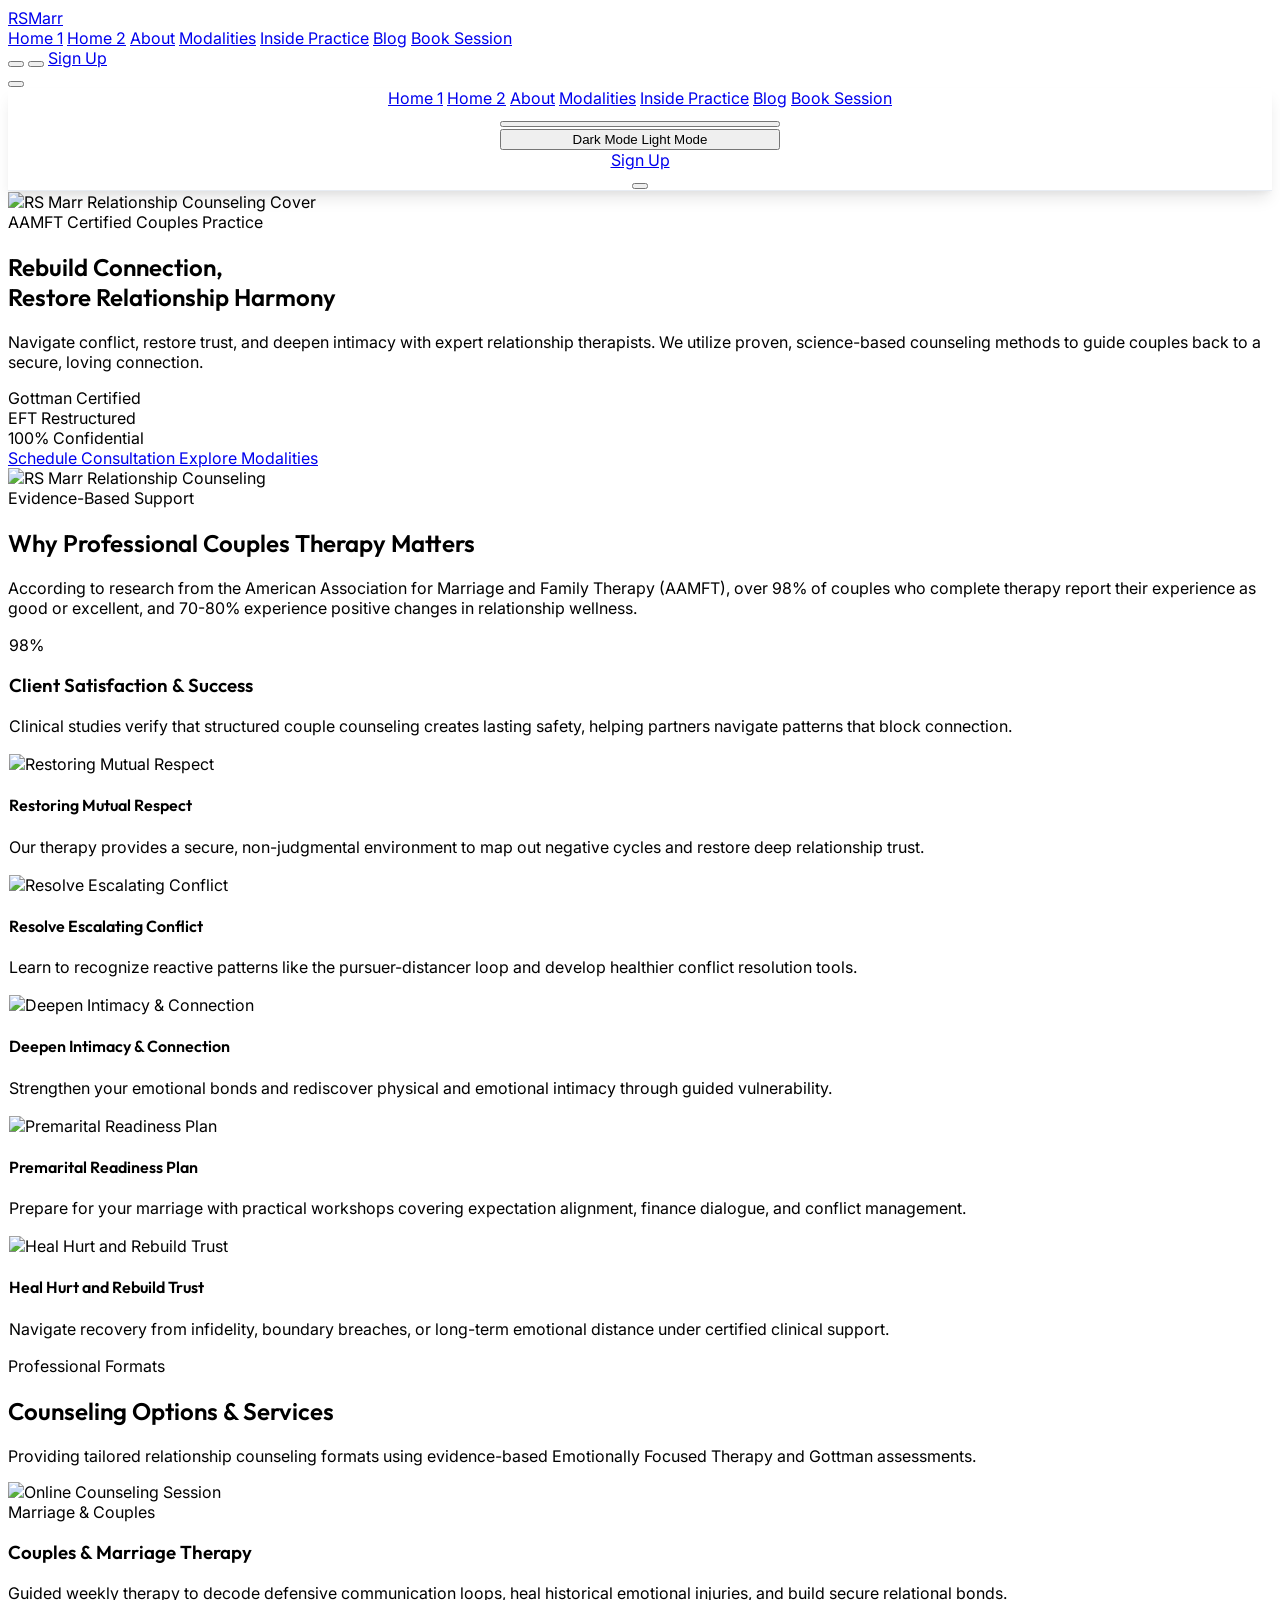
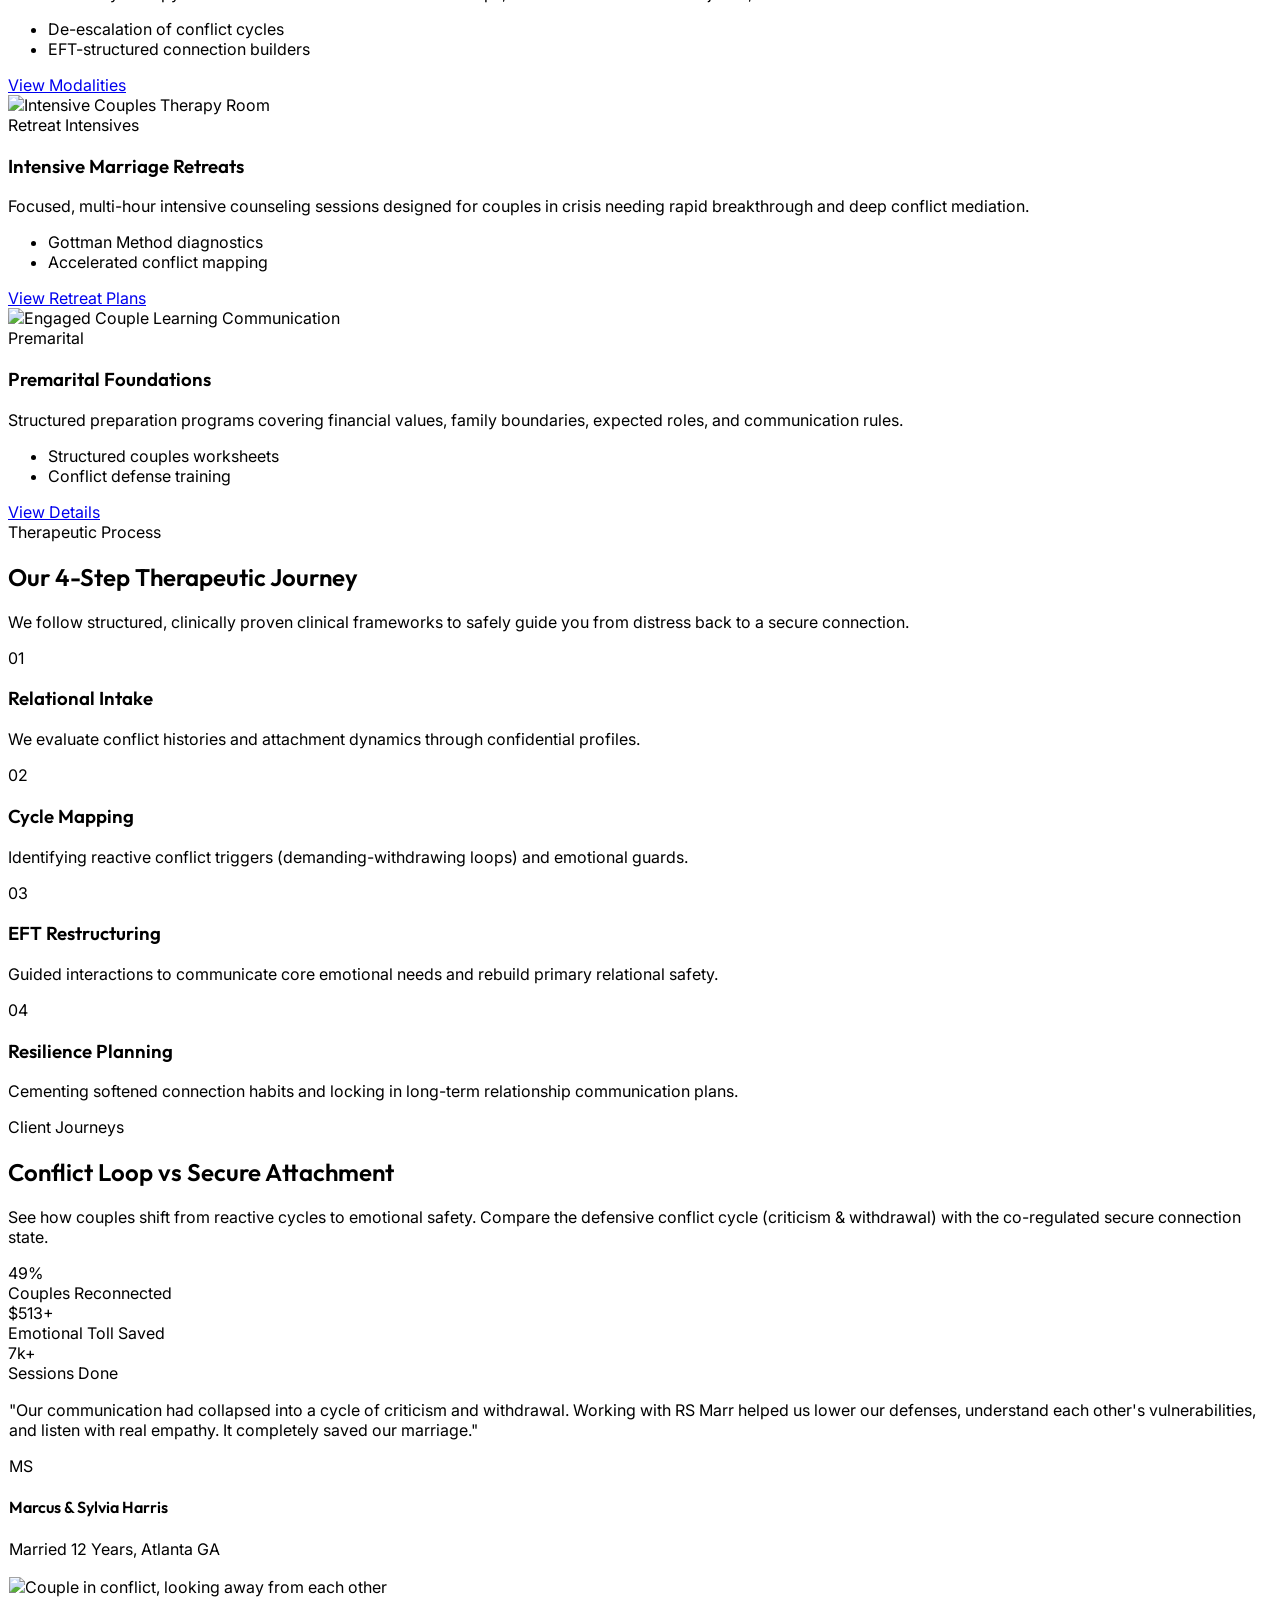
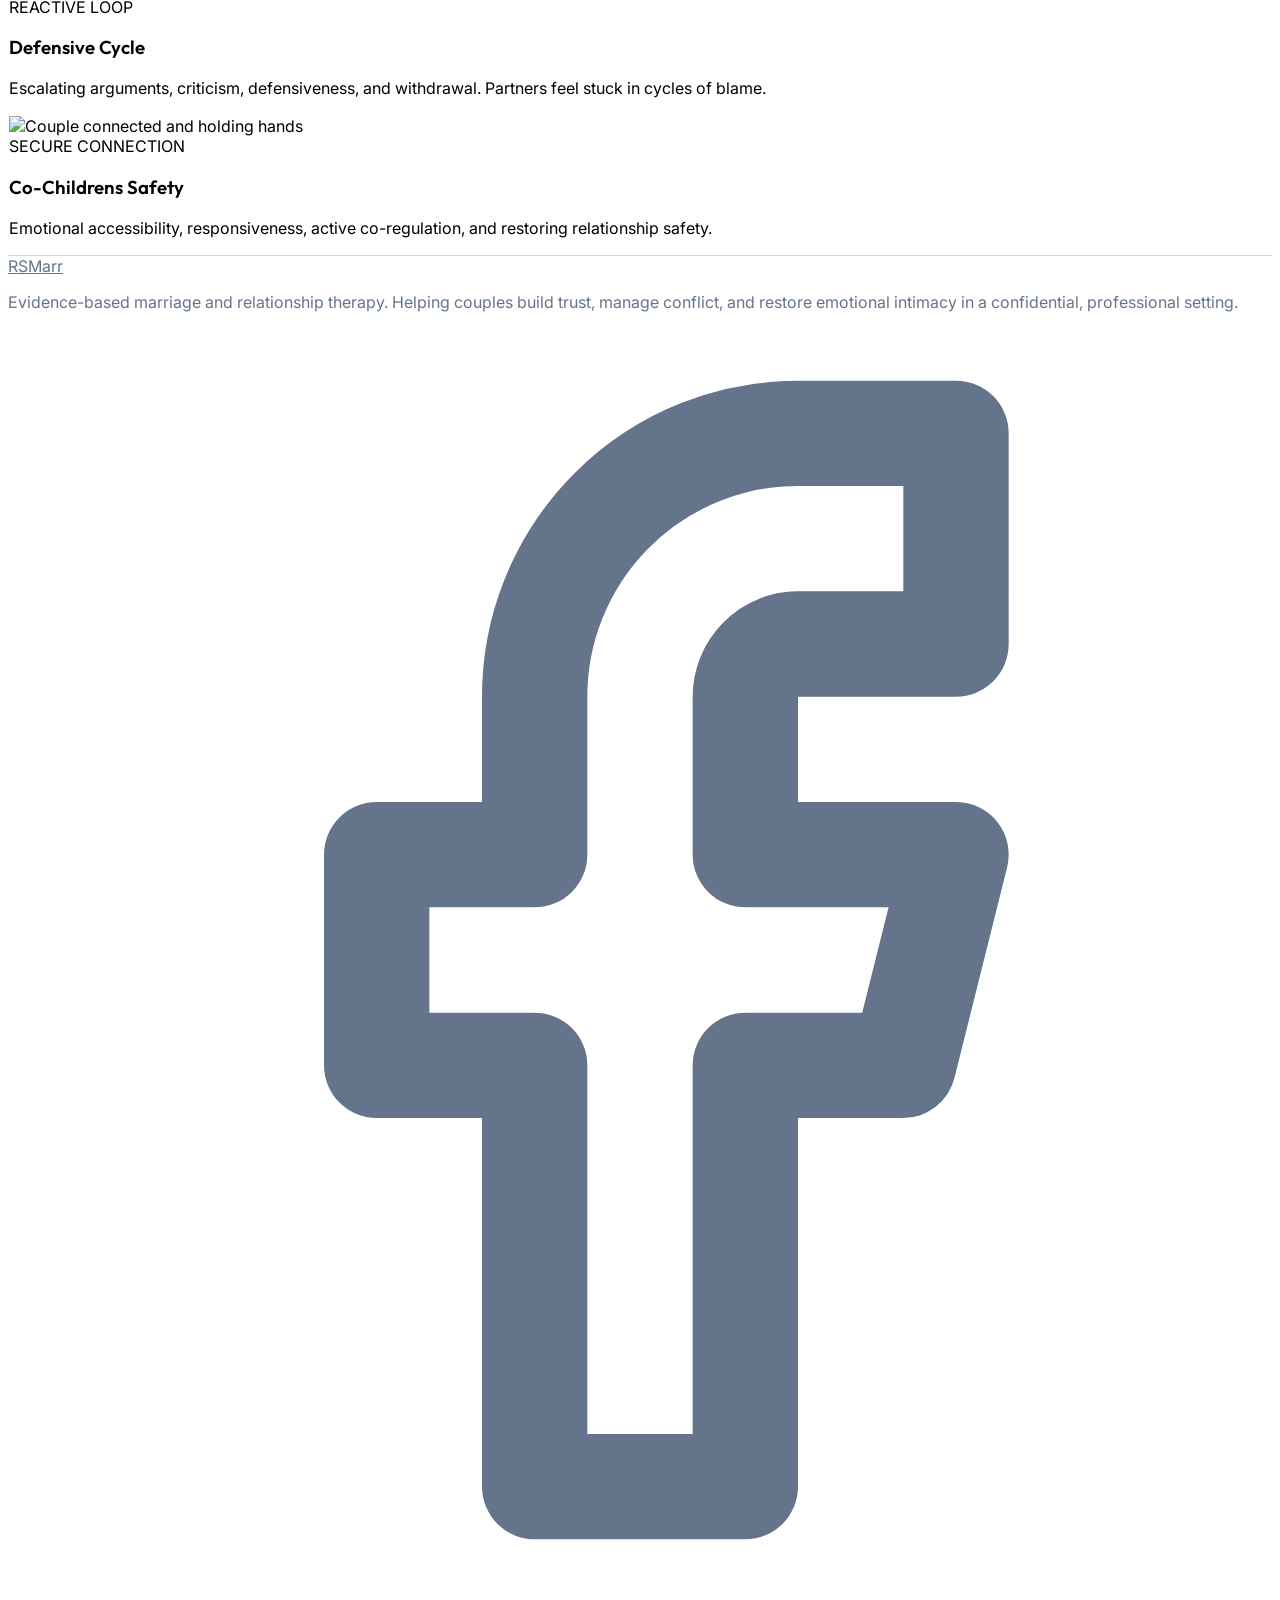
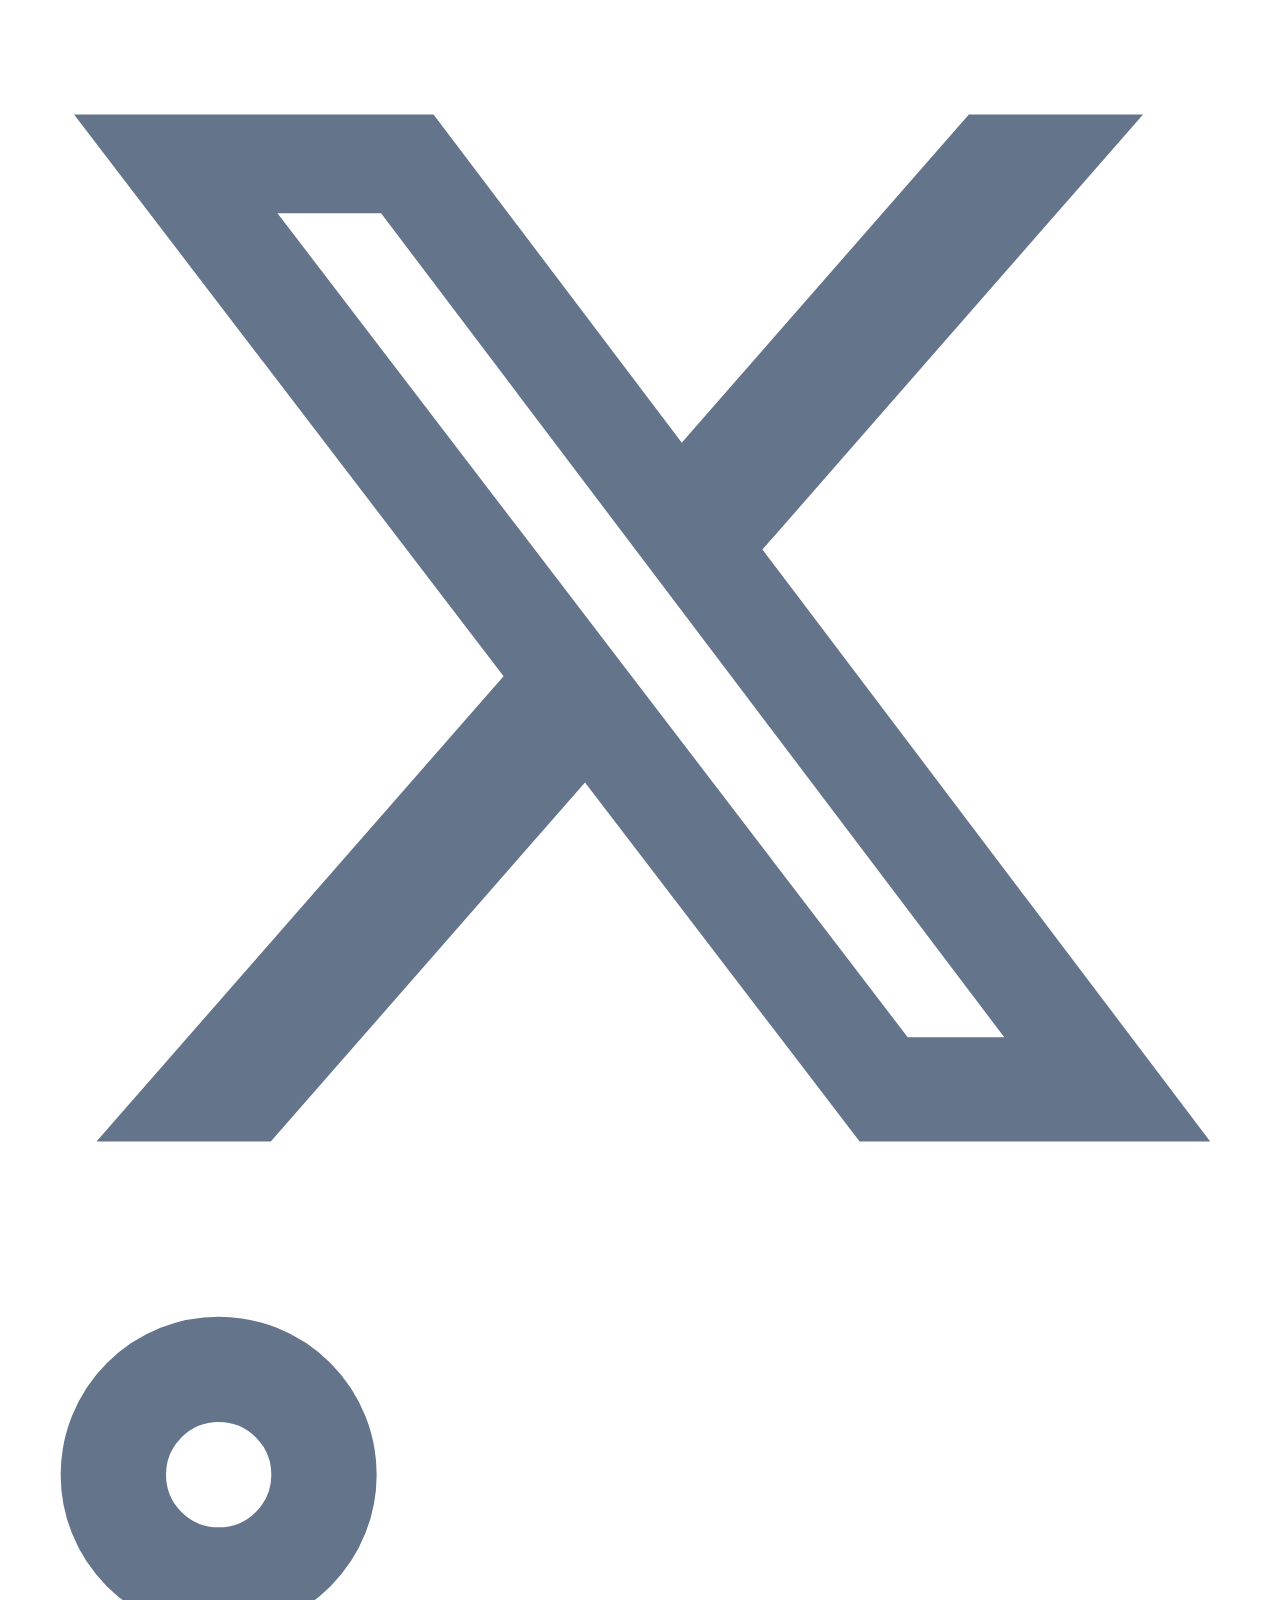
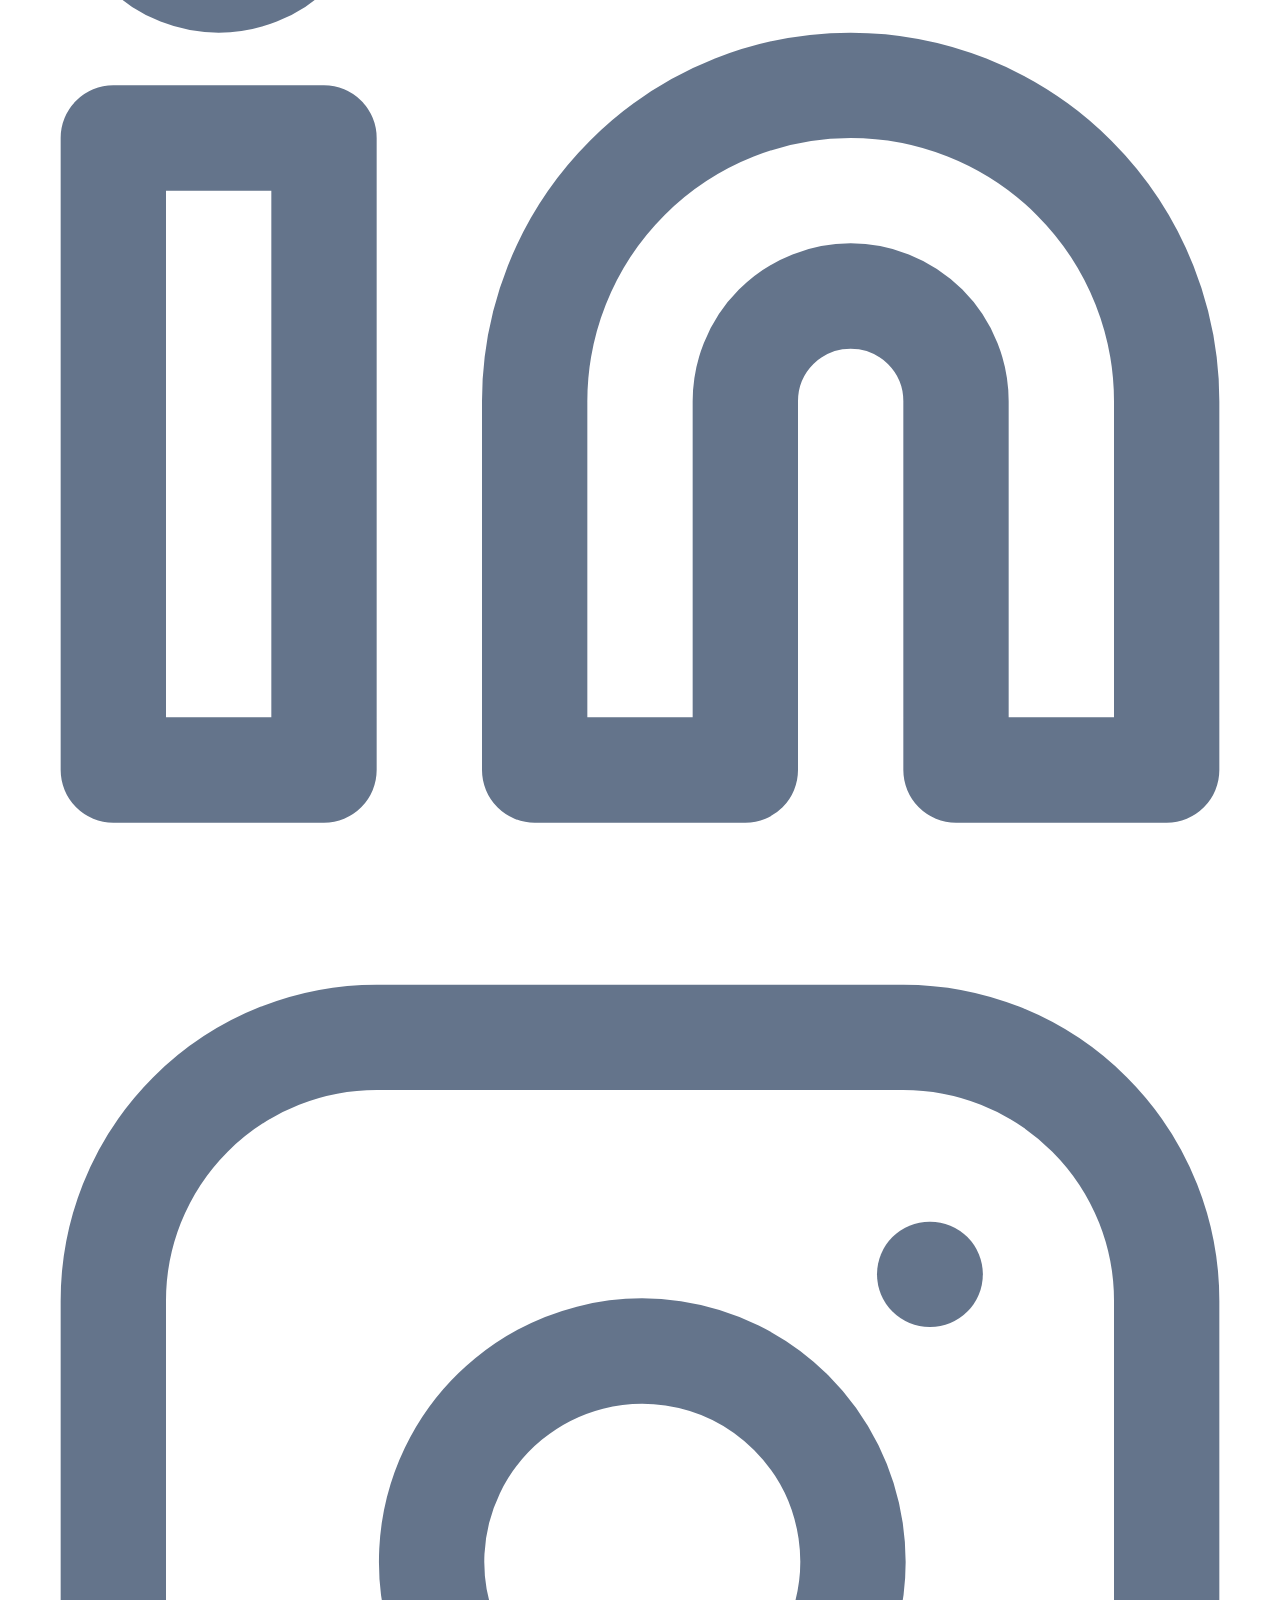
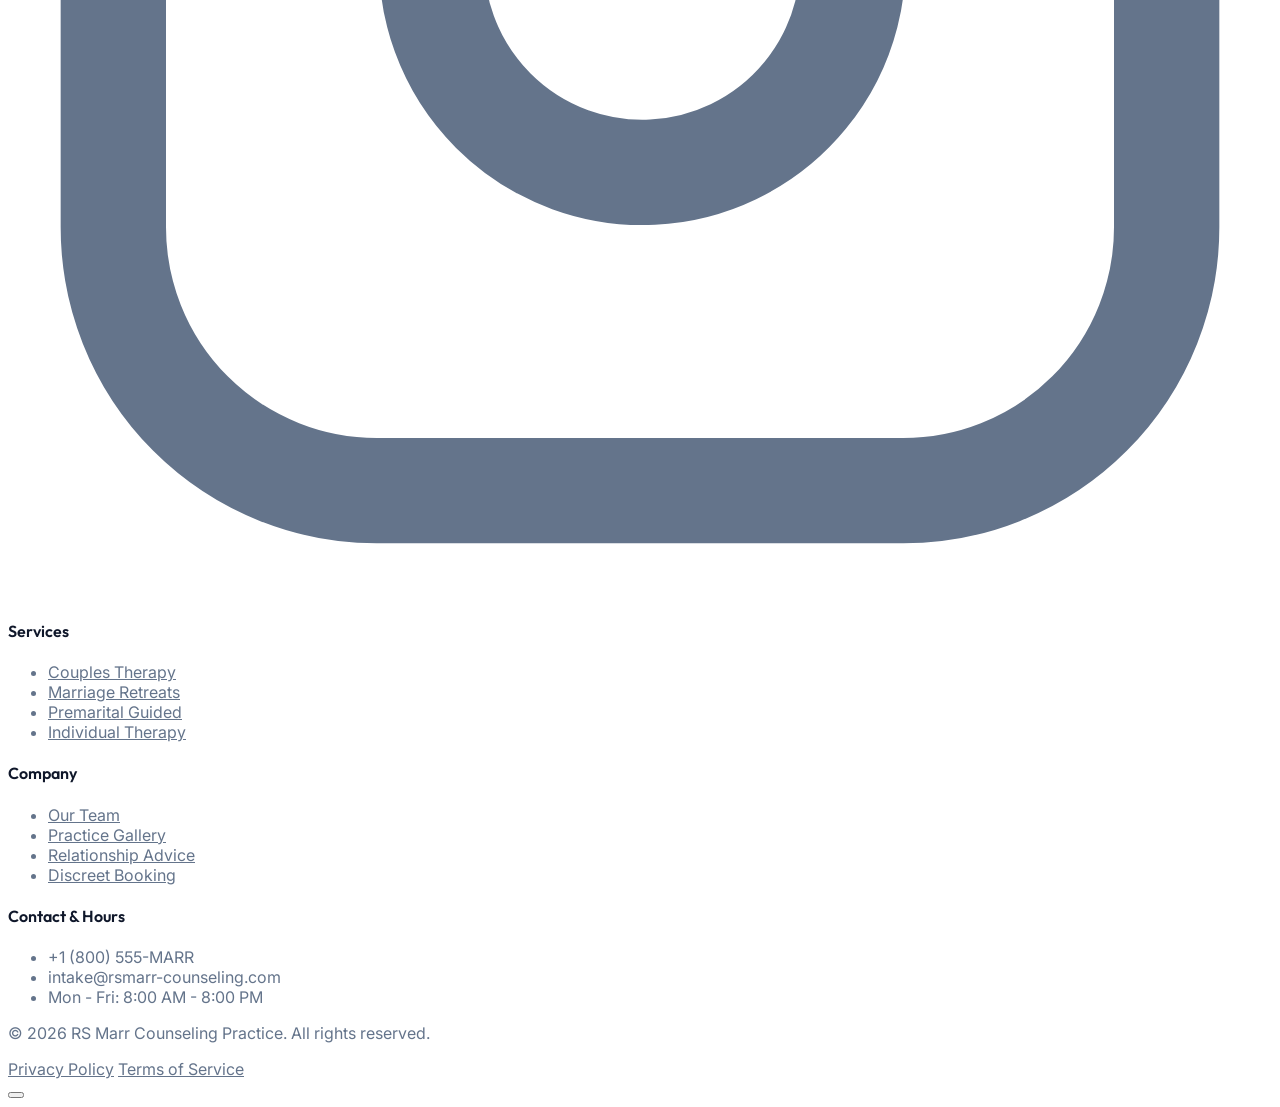
==== commit fddbf11d: "U" ====
--- a/index.html
+++ b/index.html
@@ -273,7 +273,7 @@
             <!-- Card 3 -->
             <div class="glass-card rounded-2xl shadow-md border border-slate-100 dark:border-slate-800 hover:-translate-y-1 transition-all duration-300 overflow-hidden">
               <div class="w-full h-52 overflow-hidden shadow-sm">
-                <img src="https://www.foryourmarriage.org/wp-content/uploads/2010/01/priscilla-du-preez-ELnxUDFs6ec-unsplash-880x453.jpg" alt="Premarital Readiness Plan" class="w-full h-full object-cover">
+                <img src="https://assets.betterhelp.com/advice/images/US-couples-laptop.jpg" alt="Premarital Readiness Plan" class="w-full h-full object-cover">
               </div>
               <div class="p-6">
                 <h4 class="text-base font-bold text-slate-900 dark:text-white mb-2">Premarital Readiness Plan</h4>
